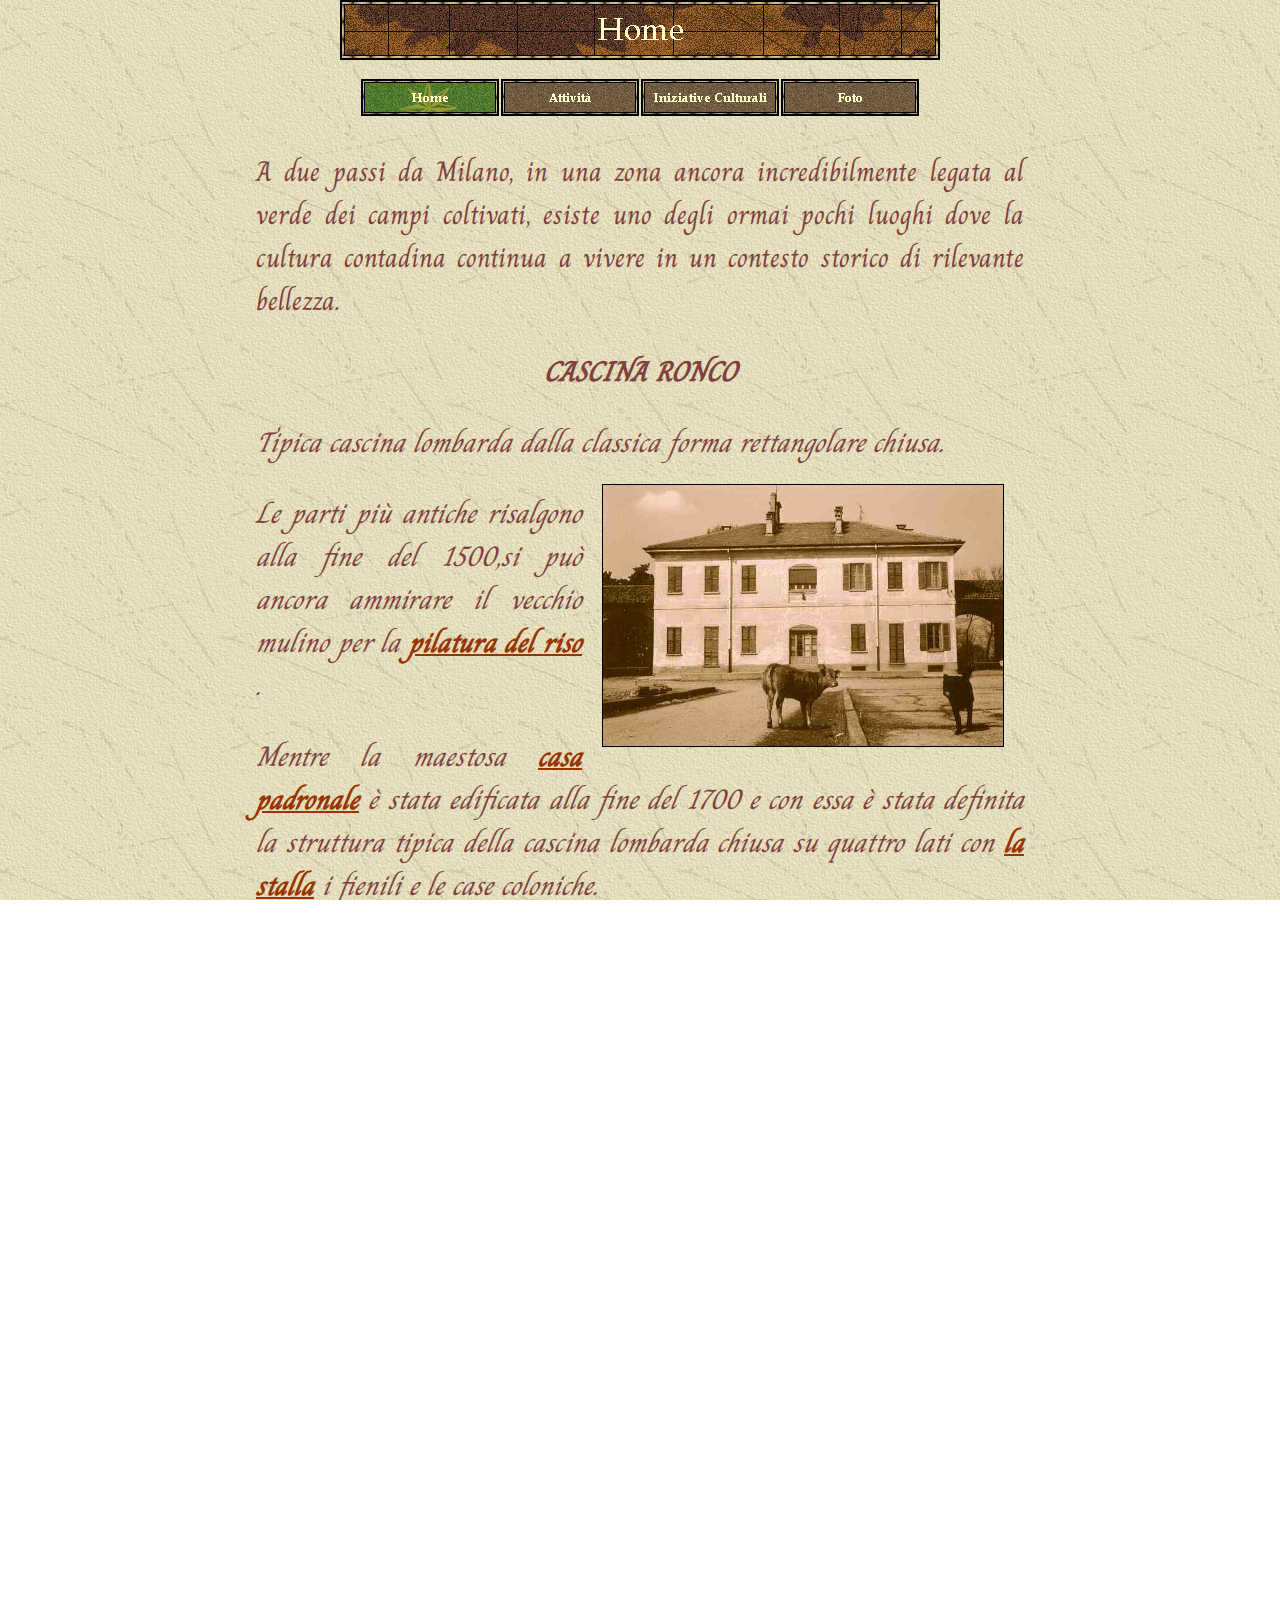
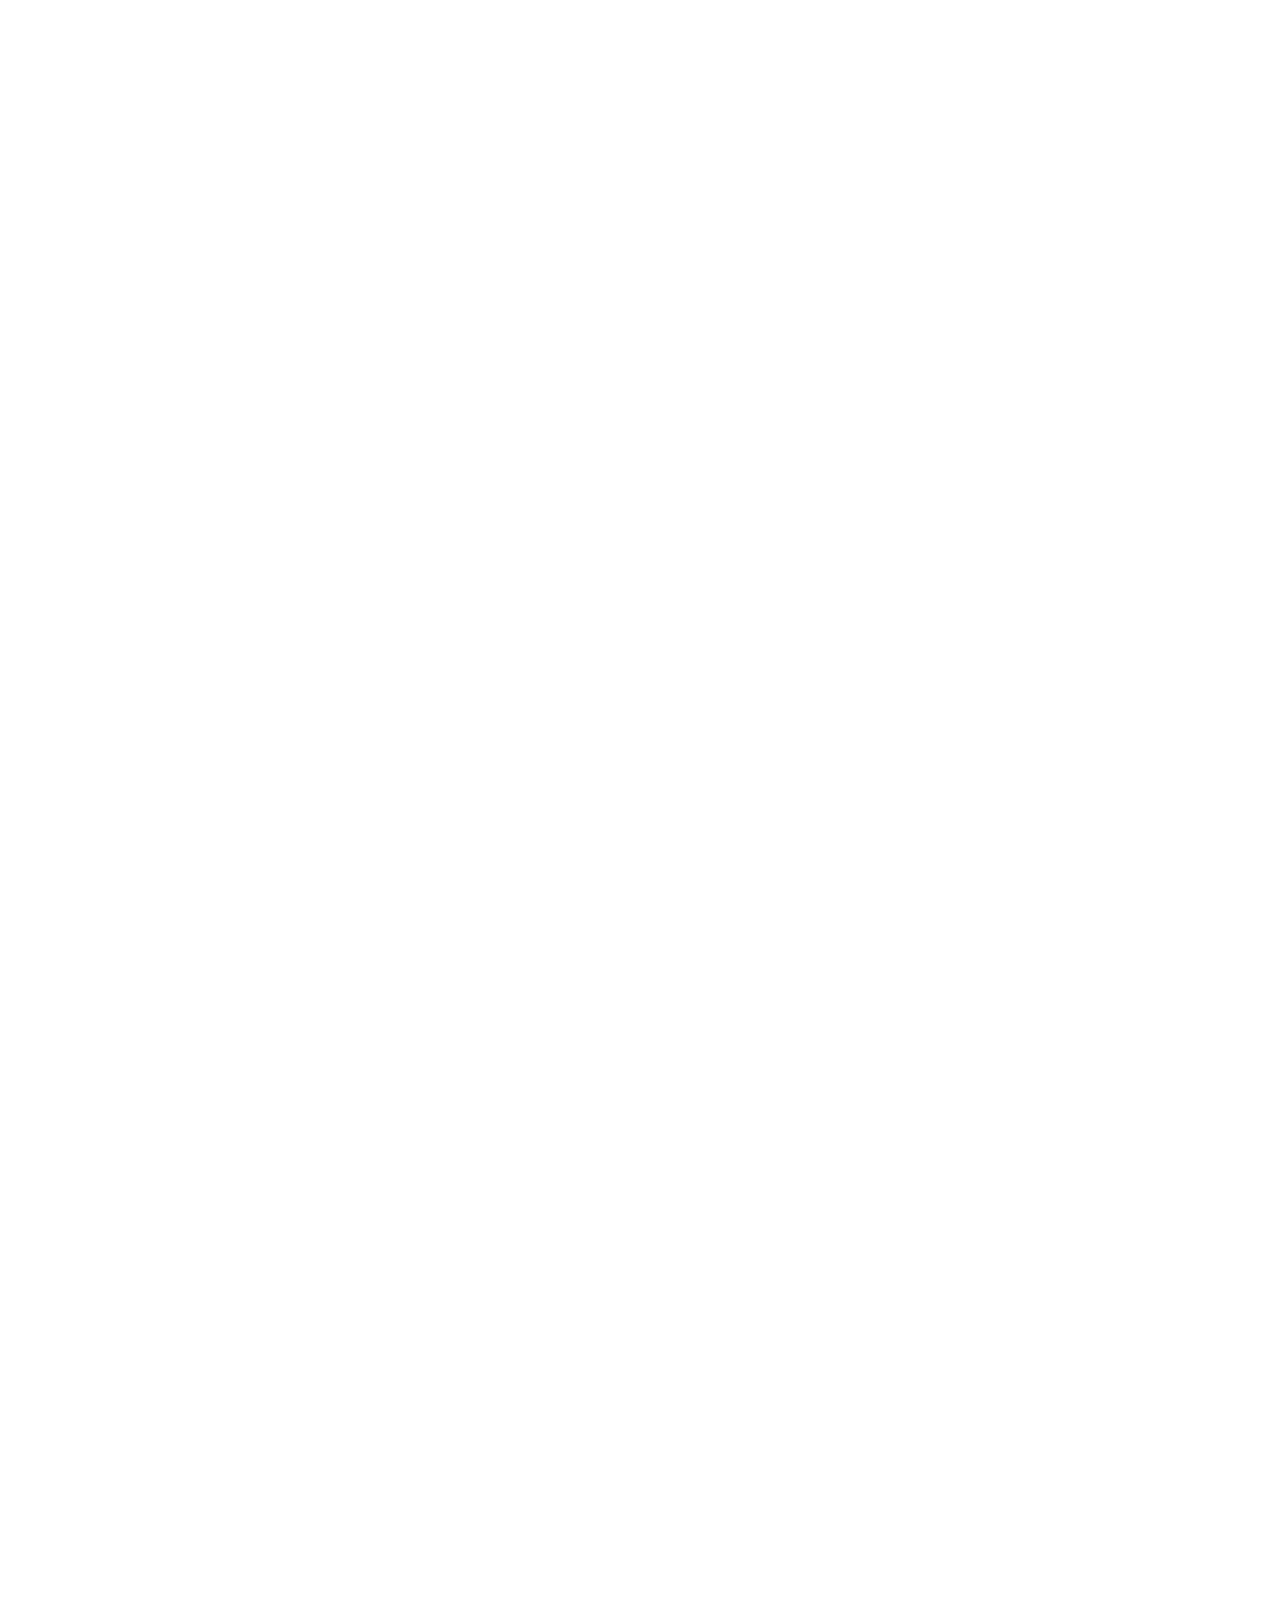
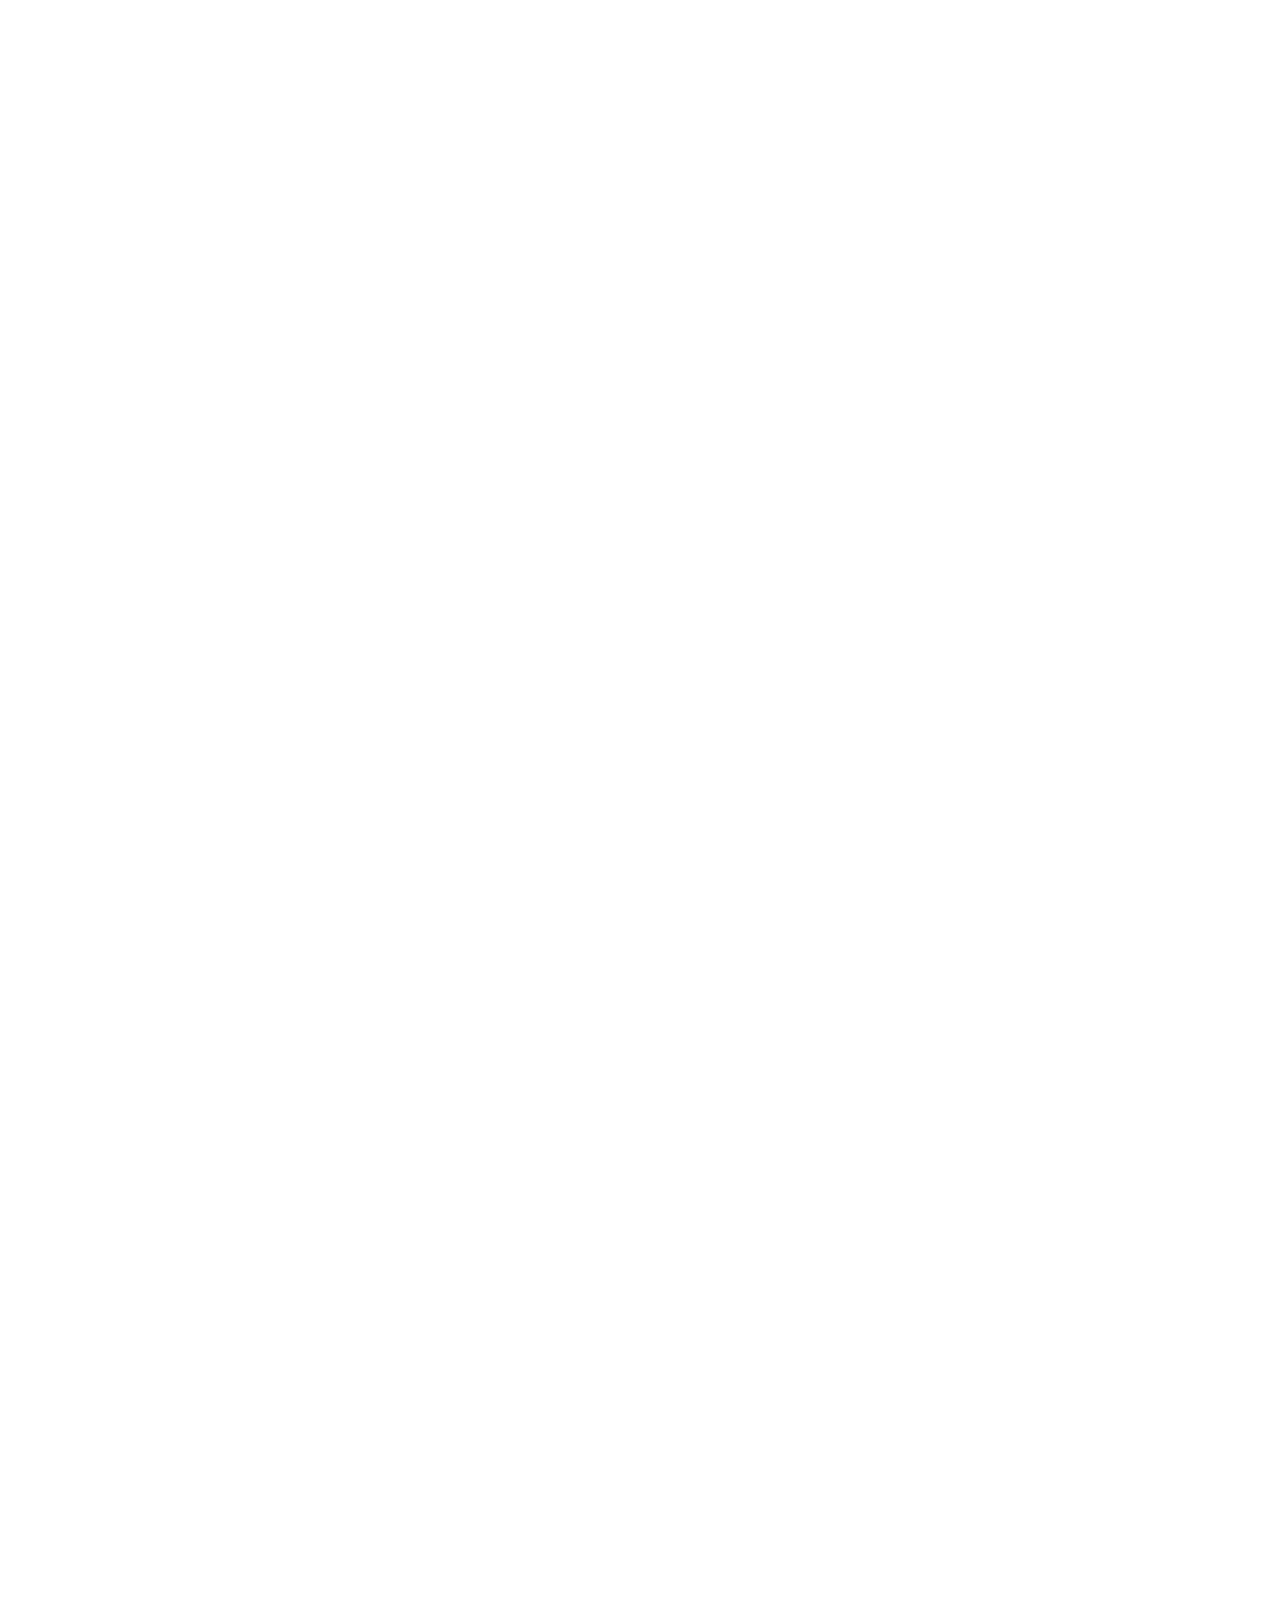
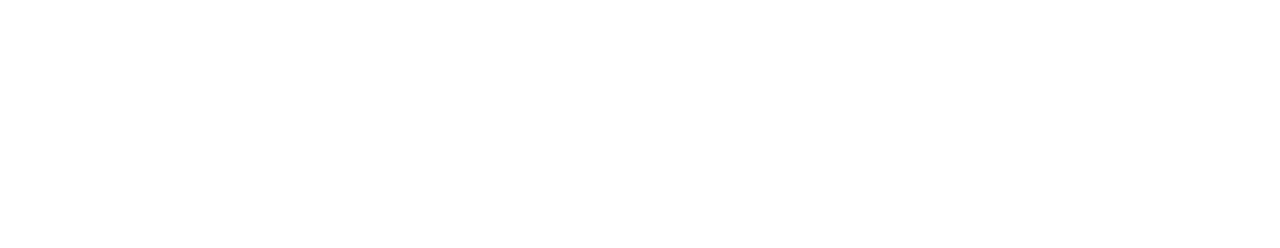
==== index.html @ eb859ebb "h" ====
<!DOCTYPE html>
<html lang="it">

<head>
	<script
		type="text/javascript"
		src="https://code.jquery.com/jquery-3.6.0.js"
		integrity="sha256-H+K7U5CnXl1h5ywQfKtSj8PCmoN9aaq30gDh27Xc0jk="
		crossorigin="anonymous"></script>
        <title>Cascina Ronco - Home</title>
        <meta charset="UTF-8">
        <meta name="viewport" content="width=device-width,initial-scale=1.0">
        <meta name="description" content="Cascina Ronco a Poasco, Milano">
        <meta name="keywords" content="Cascina Ronco,Poasco,Milano">
        <meta name="language" content="italian">
        <meta name="theme-color" content="#dcd6b4">
        <script type="text/javascript" src="scripts/main.js"></script>
        <link rel="icon" sizes="192x192" href="./favicon.jpg">
        <link rel="stylesheet" href="./css/main.css" type="text/css">
</head>

<body>

<div id="main_nav">
<img src="./derived/hero_home.gif" id="image_banner" border="0" alt="Home"/>
<div id='main_nav_links'>
<a href="/index.html">
        <img src="/derived/home_cmp_expeditn010_hbtn_p.gif" onmouseover="this.src='/derived/home_cmp_expeditn010_hbtn_a.gif'" onmouseout="this.src='/derived/home_cmp_expeditn010_hbtn_p.gif'" alt="Home" id="MSFPnav1"/>
</a>
<a href="./attivita.html">
        <img src="/derived/attivita.htm_cmp_expeditn010_hbtn.gif" onmouseover="this.src='/derived/attivita.htm_cmp_expeditn010_hbtn_a.gif'" onmouseout="this.src='/derived/attivita.htm_cmp_expeditn010_hbtn.gif'" alt="Attività" id="MSFPnav2"/>
</a>
<a href="iniziative.html">
        <img src="/derived/iniziative.htm_cmp_expeditn010_hbtn.gif" onmouseover="this.src='/derived/iniziative.htm_cmp_expeditn010_hbtn_a.gif'" onmouseout="this.src='/derived/iniziative.htm_cmp_expeditn010_hbtn.gif'" alt="Iniziative Culturali" id="MSFPnav3"/>
</a>
<a href="foto.html">
        <img src="/derived/banner_passive_foto.gif" onmouseover="this.src='/derived/banner_active_foto.gif'" onmouseout="this.src='/derived/banner_passive_foto.gif'" alt="Foto" id="MSFPnav4"/>
</a>
</div>
</div>


<div id="page_body">
<div id="inner_body">

<p><em style="font-style: normal">
A due passi da Milano, in una zona ancora 
incredibilmente legata al verde dei campi coltivati, esiste uno degli ormai 
pochi luoghi dove la cultura contadina continua a vivere in un contesto storico 
di rilevante bellezza.
</em></p>

<p class="center_p"><em><b>CASCINA RONCO</b></em></p>

<p><em>
Tipica cascina lombarda dalla classica forma rettangolare chiusa.
<img src="fotografie/storia/03%20casa%20padronale/031%20casa%20padronale.jpg" align="right">
</em></p>

<p><em>
Le parti più antiche risalgono alla fine del 1500,si può ancora
ammirare il vecchio mulino per la 
</em><a href="fotografie\storia\02%20pilatura\foto_pilatura.php" target="FramePhotoStoria"><em><b>pilatura del riso</b>
</em></a><em>.</em></p>

<p><em>Mentre la maestosa </em><a href="fotografie\storia\03%20casa%20padronale\031%20casa%20padronale.jpg" target="FramePhotoStoria"><em><b>casa padronale</b></em></a><em> è stata
edificata alla fine del 1700 e con essa è stata definita la
struttura tipica della cascina lombarda chiusa su quattro lati
con </em><a href="la_vicenda_stalla.php"
target="FramePhotoStoria"><em><b>la stalla</b></em></a><em> i fienili e
le case coloniche.</em></p>

<p><em>
<img src="fotografie/stalla/011%20la%20stalla%20nel%201958.jpg" align="left" hspace="10">
Attualmente la Cascina è abitata dalle famiglie che conducono i lavori dei
campi, che si stendono a Sud e a Ovest della Cascina delimitati
dalla linea ferroviaria Milano Genova, l'autostrada e i
campi di golf di Opera.
</em></p>

<p><em>
Il Ronco ora è parte integrante del paese di Poasco, che si è
allargato fino a quasi toccarlo.
</em></p>

<p><em>
E pensare che fino a pochi anni fa era una frazione di San Donato
Milanese staccata dalle poche abitazioni del paese ed era più
popolato del paese stesso.
</em></p>

<p class="center_p"><em><b>
NEL PASSATO
</b></em></p>

<p><em>
Un breve cenno storico per comprendere meglio questo luogo, simile a
tante cascine lombarde, ma unico e insostituibile per tutti gli
abitanti della frazione Poasco- Sorigherio di San Donato Milanese.
</em></p>

<p><em>
Nel 1559 Danese Filiodoni acquistò gran parte delle terre di Poasco,
fece costruire un canale che portasse acqua a sufficienza sui
suoi possedimenti: è il Cavo Danese, che scorre ancora per un
tratto a fianco della strada comunale per Poasco.
</em></p>

<p><em>
<img src="fotografie/panoramiche/011%20casa%20con%20carro%20nel%201958.jpg" align="right" hspace="10">
Filiodoni fece costruire anche il complesso di Cascina Ronco, così come si
vede ancora oggi nella parte più antica con le sue
</em><a href="fotografie\storia\05%20le%20colonne%20di%20granito\foto%20le%20colonne%20di%20granito.htm" target="FramePhotoStoria"><em><b>colonne di granito</b></em></a><em>
e il mulino.
</em></p>

<p><em>
Estintasi la famiglia Filiodoni nel 1739 i beni passarono al marchese
Cagnola, che diede il via ai lavori di ampliamento della
struttura costruendo una nuova casa padronale, le arcate
adiacenti, la grande stalla e i fienili.
</em></p>

<p><em>
Nel 1790 Cagnola cedette sia la Cascina che i terreni al Luogo Pio
Della Misericordia, uno degli Ordini caritativi milanesi che è
poi passato sotto l'amministrazione unica E.C.A. poi
chiamatasi I.P.A.B.
</em></p>

<p><em>
Nel 1990 si è costituito il &quot;Parco Agricolo Sud Milano&quot;,
ma inspiegabilmente la Cascina non rientra nei suoi confini come
altre cascine e tutti i suoi campi.
</em></p>

<p><em>
<img src="fotografie/panoramiche/001%20arcobaleno.jpg" align="left">
Sempre nel 1990 il podere del Ronco è stato messo in vendita all'asta,
ultima grande vendita I.P.A.B., prima che scoppiassero gli
scandali denunciati da "Mani Pulite".
</em></p>

<p><em>
Molte sono state le famiglie che negli anni si sono succedute nella
conduzione dei campi e del podere, nel 1936 arriva la famiglia
Villa dopo un periodo passato in un'altra cascina a
Vigentino di Milano.
</em></p>

<p><em>
Dopo pochi anni l'organizzazione dei campi da parte dei Villa si
allarga in tutte le cascine adiacenti al Ronco.
</em></p>

<p><em>
Vivono le ristrettezze e le paure della guerra, la ripresa del dopo
guerra e le innovazioni tecniche del progresso.
</em></p>

<p><em>
Sono riusciti a riprendersi, salvando esclusivamente la bella Cascina
Ronco, non senza grandi difficoltà e sacrifici, ai disastri
ecologici del boom industriale milanese con tutti i problemi di
inquinamento atmosferico, scarichi tossici nelle acque e residui
di prodotti chimici.
</em></p>

<p><em>
Ora il lavoro dei campi è organizzato e condotto dall'ultima
generazione <b>(</b></em><a
href="fotografie\storia\06%20terza%20generazione\06%20i%20fratelli%20villa.jpg"
target="FramePhotoStoria"><em><b>la terza!</b></em></a><em><b>)</b>
dei Villa sotto lo sguardo vigile e saggio degli anziani.
</em></p>

<p class="center_p"><em><b>
NEL PRESENTE
</b></em></p>

<p><em>
Pur rimanendo preminentemente azienda agricola, la Cascina ha aperto
negli ultimi anni le porte ad iniziative che permettono di
riallacciare i ponti tra la cultura contadina, che è alla base
della storia del paese, e i nuovi insediamenti abitativi, con le
giovani generazioni.
<img src="fotografie/storia/07%20animali%20da%20cortile/0701%20%20caprette%201.jpg" align="right" hspace="10">
</em></p>

<p><em>
I bambini piccoli, accompagnati dagli adulti possono portare il pane secco agli 
animali da cortile che girano liberamente nellaia, alle </em><a
href="fotografie\storia\07%20animali%20da%20cortile\foto%20animali%20da%20cortile.htm"
target="FramePhotoStoria"><em><b>caprette</b></em></a><em> che
aspettano di prendere dalle mani il cibo.<br>
&nbsp;</em></p>

<p><em>
Scolaresche sono accompagnate da insegnanti e responsabili della cascina nella 
</em><a
href="fotografie\storia\08%20visite%20alla%20cascina\foto%20visite%20alla%20cascina.htm"
target="Framefotolink"><em><b>visita delle strutture</b></em></a><em> 
e degli animali.
</em></p>

<p><em>
I bambini della scuola elementare hanno coltivato un 
</em><a
href="fotografie\storia\09%20campo%20di%20frumento\foto%20campo%20di%20frumento.htm"
target="Framefotolink"><em><b>campo di frumento</b> </em></a>
<em>
sotto la guida dell'agricoltore esperto, e a giugno hanno 
</em><a
href="fotografie\storia\10%20raccolto\foto%20raccolto.htm"
target="Framefotolink"><em><b>raccolto</b></em></a><em> 
il frutto della loro semina con successiva </em><a
href="fotografie\storia\11%20festa%20della%20mietitura\foto%20festa%20della%20mietitura.htm"
target="Framefotolink"><em><b>festa della mietitura</b></em></a><em>.</em></p>


<footer>
<div id="gli_authori">
        <p><b><span class="ninethreezero">
        Gli Autori:
        </span></b></p>
        <p><i><a href="mailto:giorgio.marchetti@cascinaronco.it">Giorgio</a><br>
        "</i><a href="fotografie/il%20braccio.jpg" target="_blank">
        il braccio
        </a><i>"</i>
        <p><i>
        Alessandra e<br>Giovanni Villa
        </i><br/>"
        <a href="fotografie/le%20menti.jpg">
        le menti
        </a>"</p>
</div>

<div id="visitors">
        <p><span class="visitatori"><b><i>
        Visitatori dal<br>10 Novembre 2000<br></p>
        <a href="https://www.digits.net" target="_blank">
                <img src="https://counter.digits.net/?counter={9d0136a6-d225-d764-09e2-36186b3569d7}&template=simple" alt="Hit Counter by Digits" id="visitatori_img" border="0" height="20" width="75"/>
        </a>
        <!--<img height=20 hspace=4
        src="https://counter.digits.com/wc/-d/4/nomecontatore" width=60 align=textTop
        vspace=2> </i></b></span>-->
</div>

</footer>

</div>
</div>
</body>
</html>
---- css/main.css ----
@font-face {
	font-family: Charm;
	src: url(../fonts/Charm-Regular.ttf); }
/*@import url('https://fonts.googleapis.com/css?family=Charm&display=swap');*/

html,body
{
    width: 100%;
    height: 100%;
    margin: 0px;
    padding: 0px;
    overflow-x: hidden; 
}

@media (max-width: 767.98px) {
  div#inner_body {
    width: 95%; } }
@media (min-width: 767.98px) and (max-width: 991.98px) {
  div#inner_body {
    width: 80%; } }
@media (min-width: 991.98px) and (max-width: 1400px) {
  div#inner_body {
    width: 60%; } }
@media (min-width: 1400px) {
  div#inner_body {
    width: 45%; } }

html {
  height: 100%;
  margin: 0 0;
  width: 100%;
}

body {
  background-image: url('../themes/expeditn/exptextb.jpg');
  background-repeat: repeat;
  background-color: #ffffff;
  font-size: 28px;
  font-family: "Charm", normal;
  width: 100%;
  color: #000000;
  margin: 0 0;
}

div#main_nav_links {
	display: flex;
	justify-content: center;
	flex-wrap: wrap;
	margin: 0 auto; }


span.ninethreezero {
  color: #993300;
}

div#main_nav a {
	text-decoration: none; }
div#main_nav {
	max-width: 600px; 
	margin: 0 auto; }
div#main_nav a>img, a {
	width: 140px;
	height: 50px; }
a:link {
  color: #993300; }
a:active {
  color: #CC3300; }
a:visited {
  color: #666600; }

div#page_body {
  width: 100%; }
div#page_body p {
  text-align: justify; }
div#page_body p.center_p { 
  text-align: center; }

div#inner_body {
  margin: 0 auto; }

div#inner_body p img {
	border: 1px solid #000000; 
	width: 100%;
	max-width: 400px;
	margin: 20px 20px; }
img#image_banner {
	width: 100%;
	margin-bottom: 0px;
	max-width: 600px; }
	
p, a {
  color: #804040;
}

footer p {
  width: 100%;
  color: #008080; }
#visitatori_img {
	height: 20px;
	width: 75px; }
footer p, footer a {
  font-size: 18px; }
div#gli_authori {
  width: 30%;
  float: left; }
div#visitors {
  width: 30%;
  float: right; }
footer {
	padding-bottom: 300px; }
span.visitatori {
  font-size: 22px; }
footer a {
  color: #993300; }

a#MSFPnav1:hover {
}
a#MSFPnav2:hover {
}
a#MSFPnav3:hover {
}
a#MSFPnav4:hover {
}
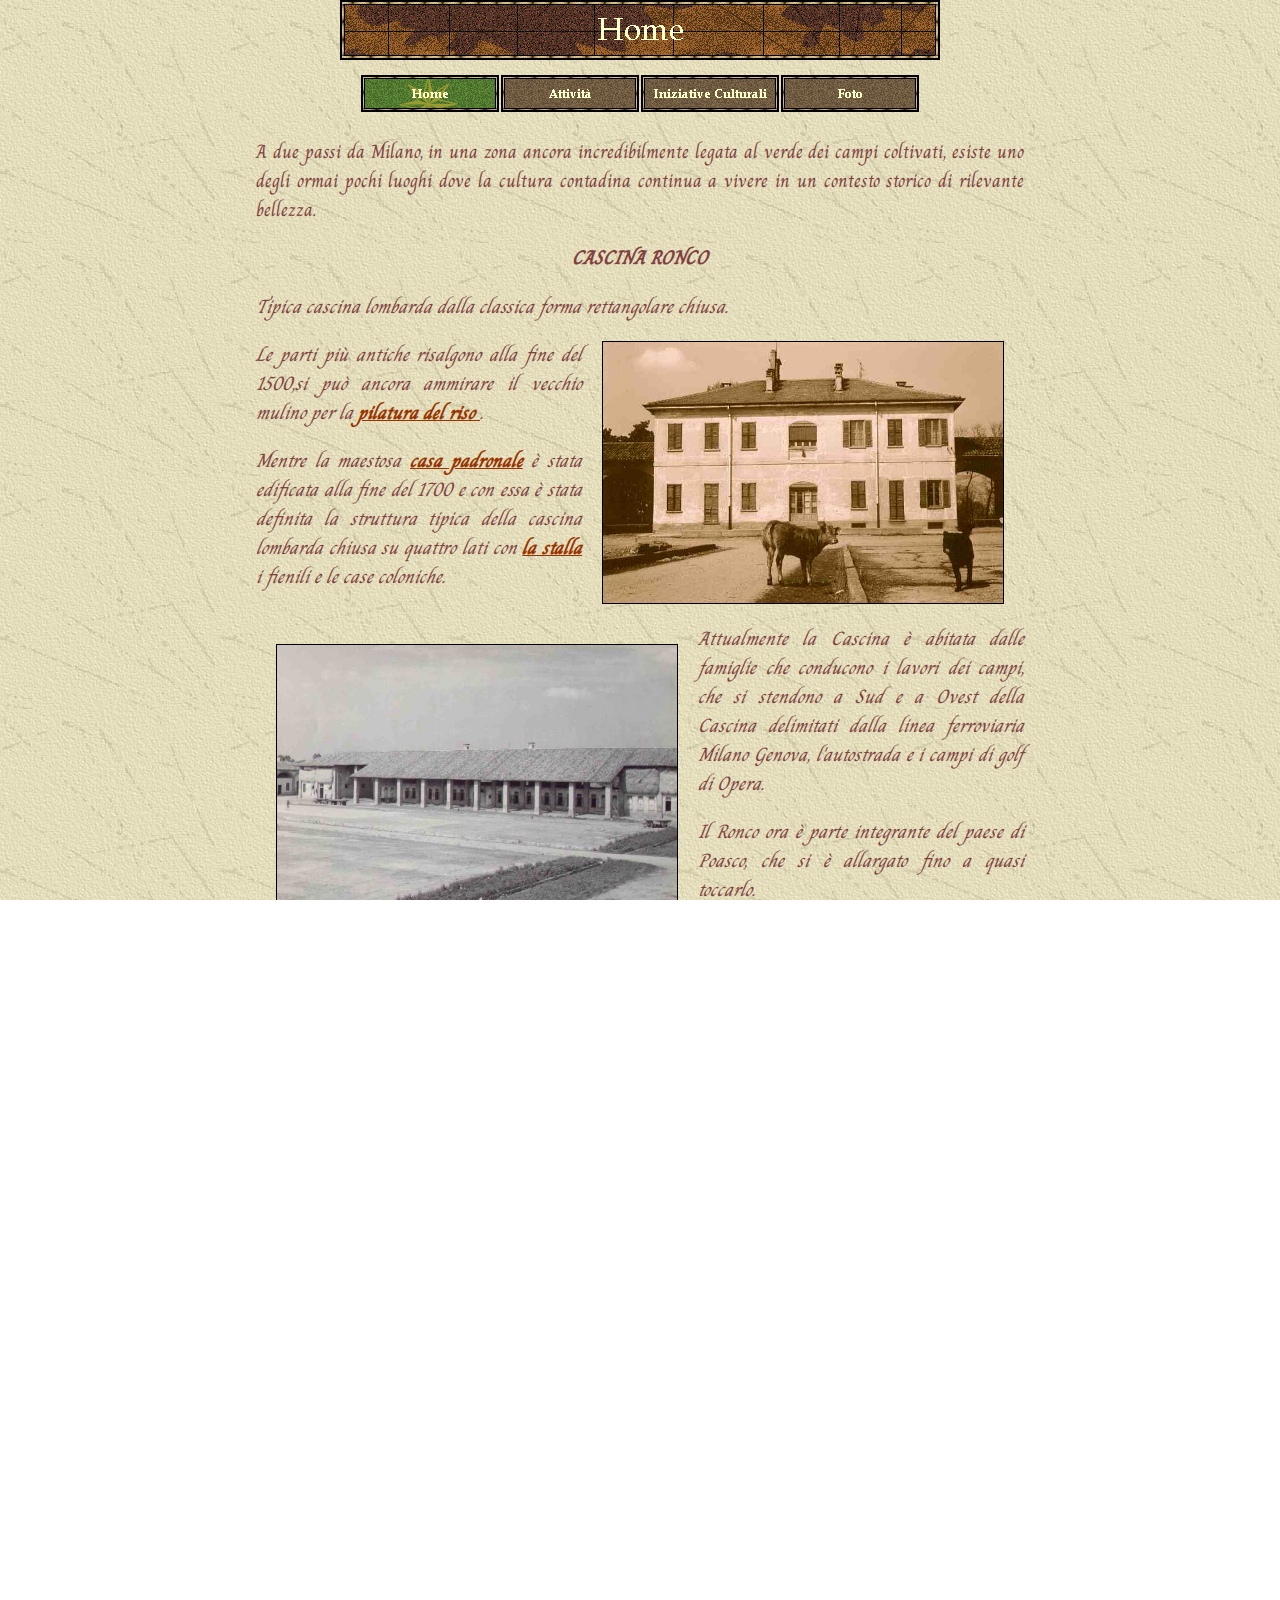
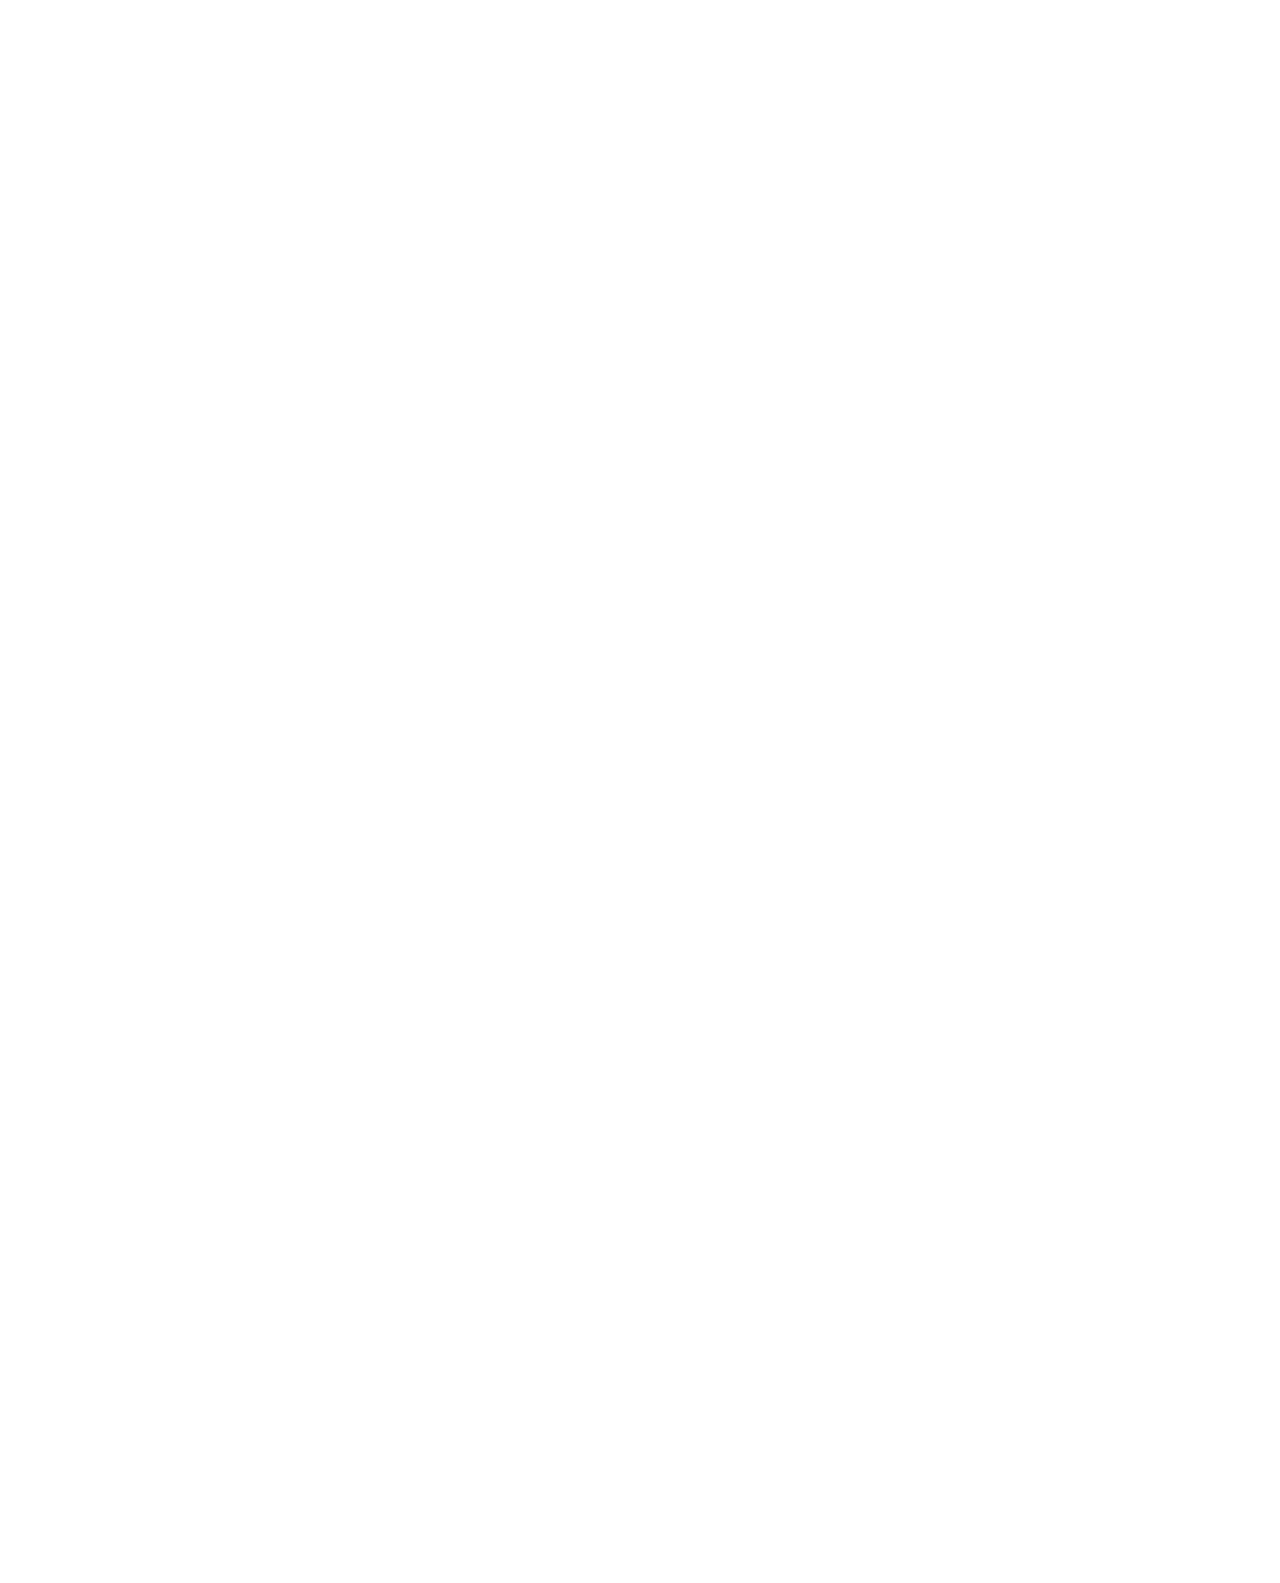
==== commit ad4c0b9f: "a" ====
--- a/index.html
+++ b/index.html
@@ -60,13 +60,13 @@
 <p><em>
 Le parti più antiche risalgono alla fine del 1500,si può ancora
 ammirare il vecchio mulino per la 
-</em><a href="fotografie\storia\02%20pilatura\foto_pilatura.php" target="FramePhotoStoria"><em><b>pilatura del riso</b>
+</em><a href="fotografie\storia\02%20pilatura\foto_pilatura.html" target="FramePhotoStoria"><em><b>pilatura del riso</b>
 </em></a><em>.</em></p>
 
 <p><em>Mentre la maestosa </em><a href="fotografie\storia\03%20casa%20padronale\031%20casa%20padronale.jpg" target="FramePhotoStoria"><em><b>casa padronale</b></em></a><em> è stata
 edificata alla fine del 1700 e con essa è stata definita la
 struttura tipica della cascina lombarda chiusa su quattro lati
-con </em><a href="la_vicenda_stalla.php"
+con </em><a href="la_vicenda_stalla.html"
 target="FramePhotoStoria"><em><b>la stalla</b></em></a><em> i fienili e
 le case coloniche.</em></p>
 
@@ -189,7 +189,7 @@
 
 <p><em>
 I bambini piccoli, accompagnati dagli adulti possono portare il pane secco agli 
-animali da cortile che girano liberamente nellaia, alle </em><a
+animali da cortile che girano liberamente nell'aia, alle </em><a
 href="fotografie\storia\07%20animali%20da%20cortile\foto%20animali%20da%20cortile.htm"
 target="FramePhotoStoria"><em><b>caprette</b></em></a><em> che
 aspettano di prendere dalle mani il cibo.<br>
--- a/css/main.css
+++ b/css/main.css
@@ -35,7 +35,7 @@
   background-image: url('../themes/expeditn/exptextb.jpg');
   background-repeat: repeat;
   background-color: #ffffff;
-  font-size: 28px;
+  font-size: 1.2em;
   font-family: "Charm", normal;
   width: 100%;
   color: #000000;
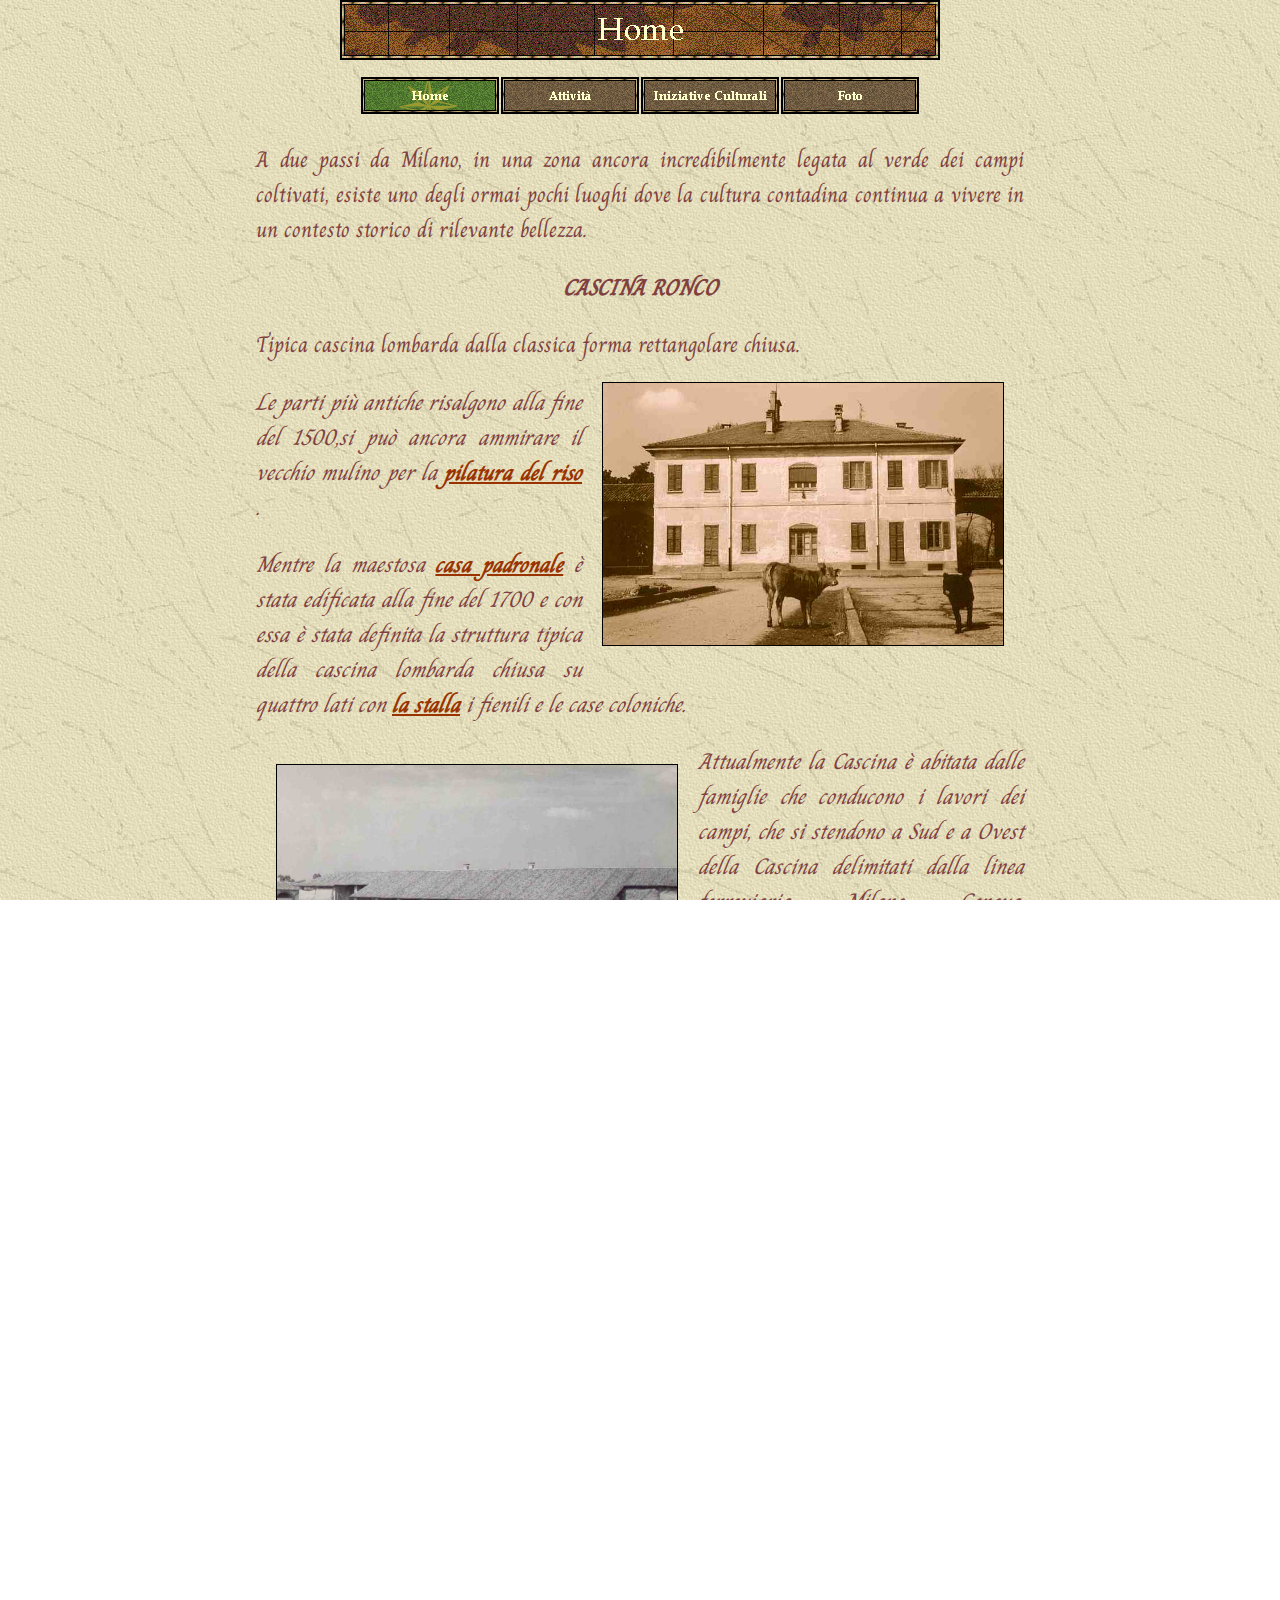
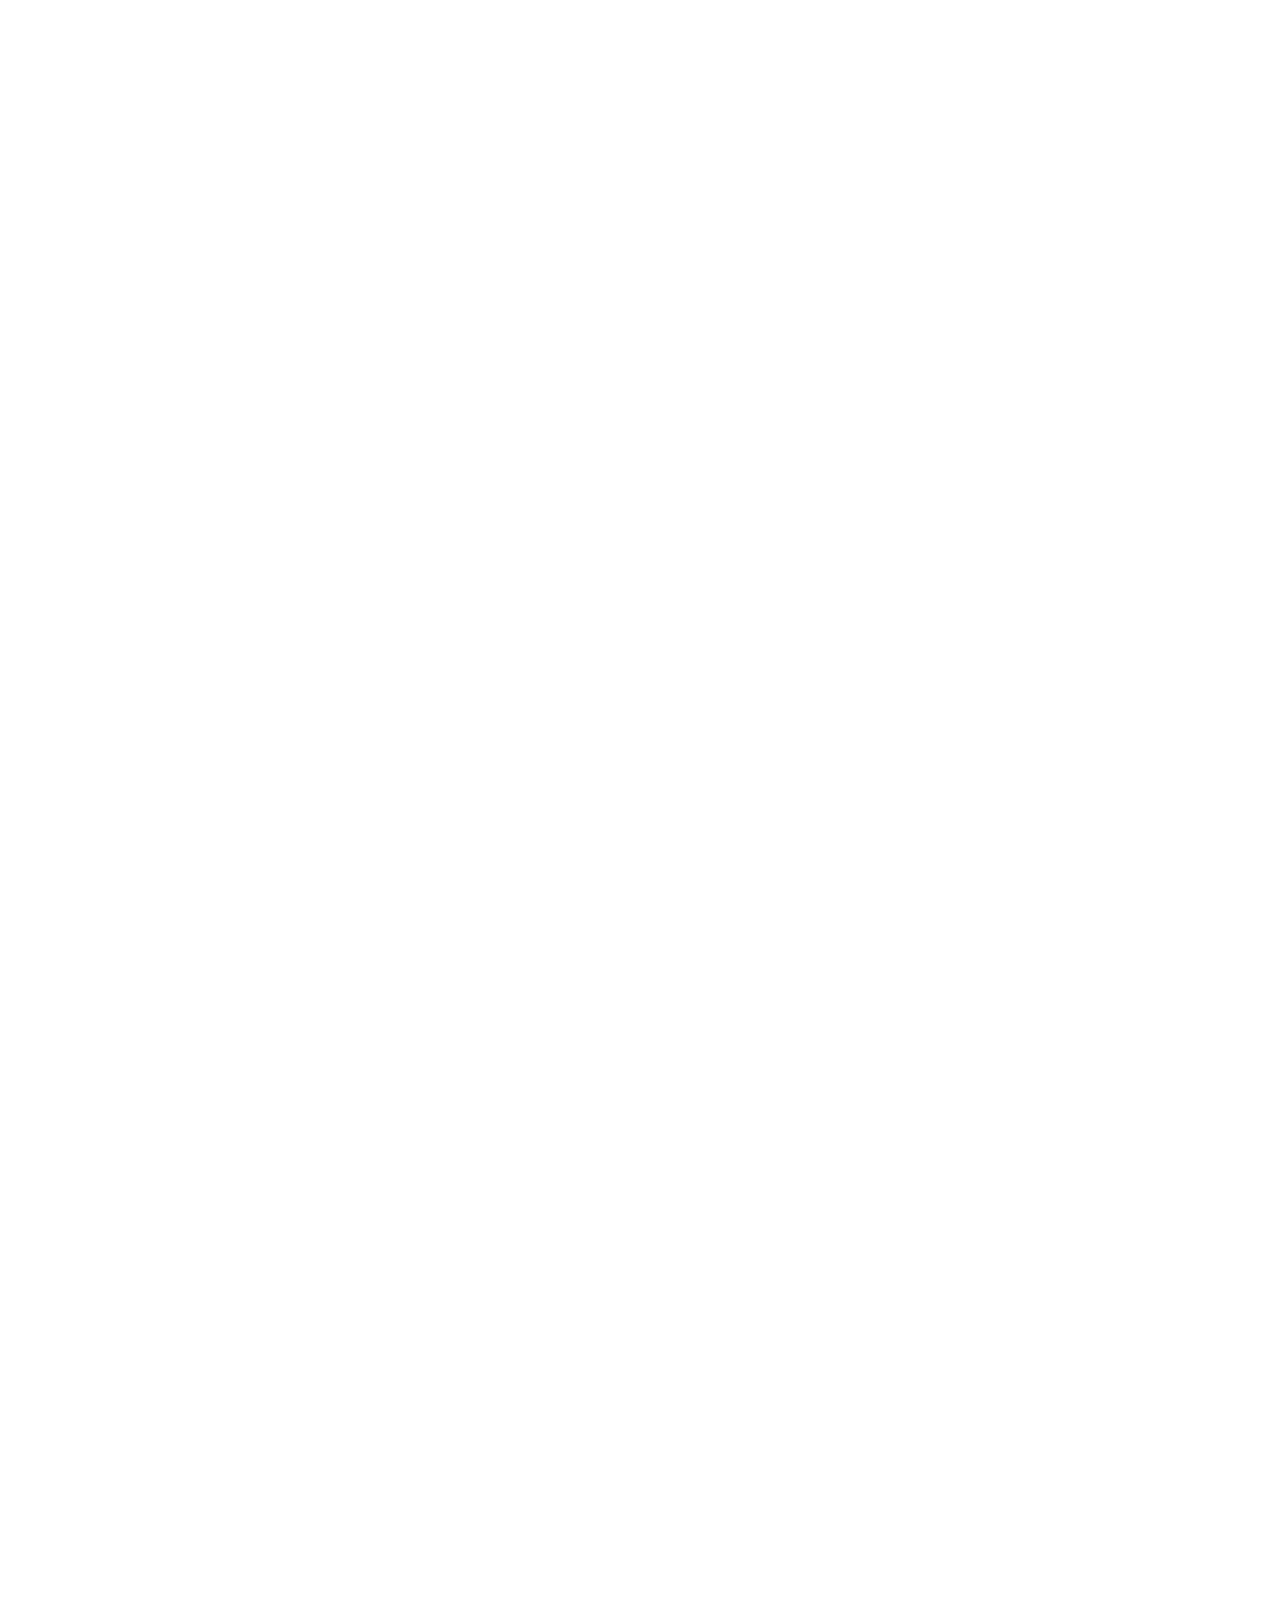
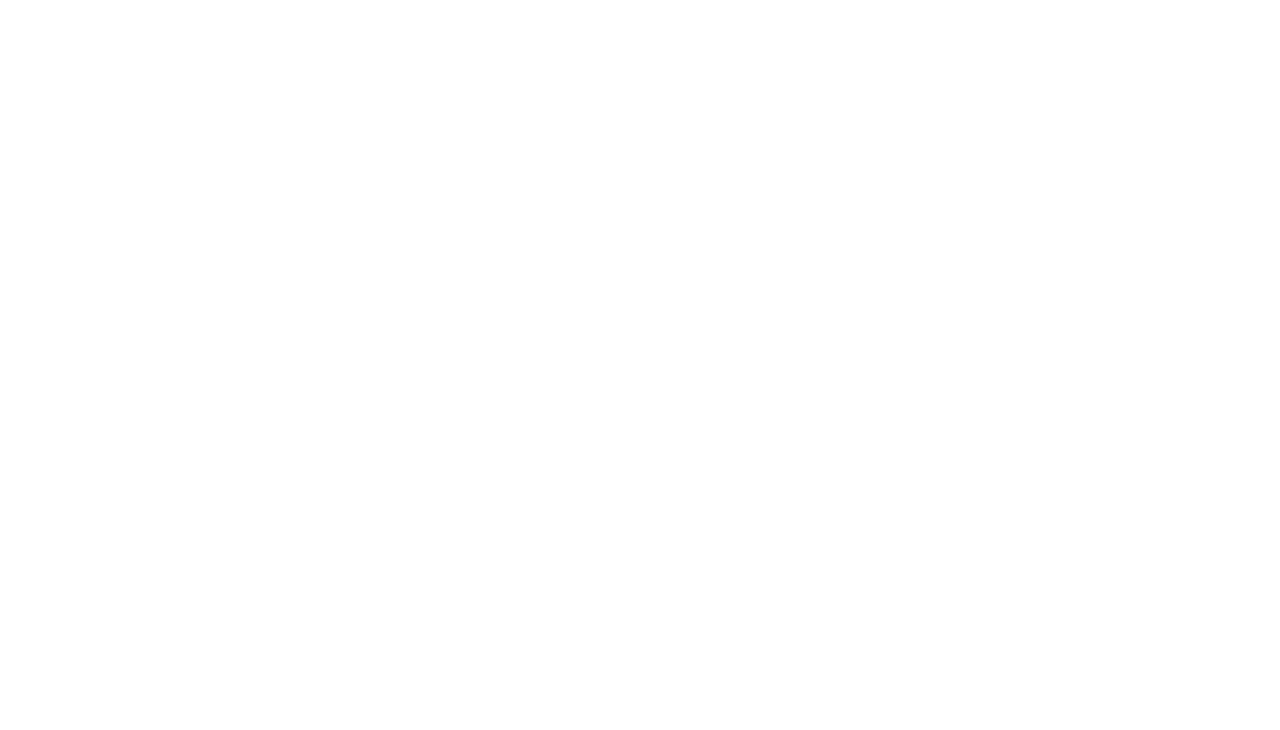
==== commit 83fe0603: "a" ====
--- a/index.html
+++ b/index.html
@@ -52,10 +52,10 @@
 
 <p class="center_p"><em><b>CASCINA RONCO</b></em></p>
 
-<p><em>
+<p>
 Tipica cascina lombarda dalla classica forma rettangolare chiusa.
 <img src="fotografie/storia/03%20casa%20padronale/031%20casa%20padronale.jpg" align="right">
-</em></p>
+</p>
 
 <p><em>
 Le parti più antiche risalgono alla fine del 1500,si può ancora
--- a/css/main.css
+++ b/css/main.css
@@ -1,10 +1,9 @@
 @font-face {
 	font-family: Charm;
-	src: url(../fonts/Charm-Regular.ttf); }
-/*@import url('https://fonts.googleapis.com/css?family=Charm&display=swap');*/
+	src: url(../fonts/Charm-Regular.ttf);
+}
 
-html,body
-{
+html,body {
     width: 100%;
     height: 100%;
     margin: 0px;
@@ -35,7 +34,7 @@
   background-image: url('../themes/expeditn/exptextb.jpg');
   background-repeat: repeat;
   background-color: #ffffff;
-  font-size: 1.2em;
+  font-size: 1.4em;
   font-family: "Charm", normal;
   width: 100%;
   color: #000000;
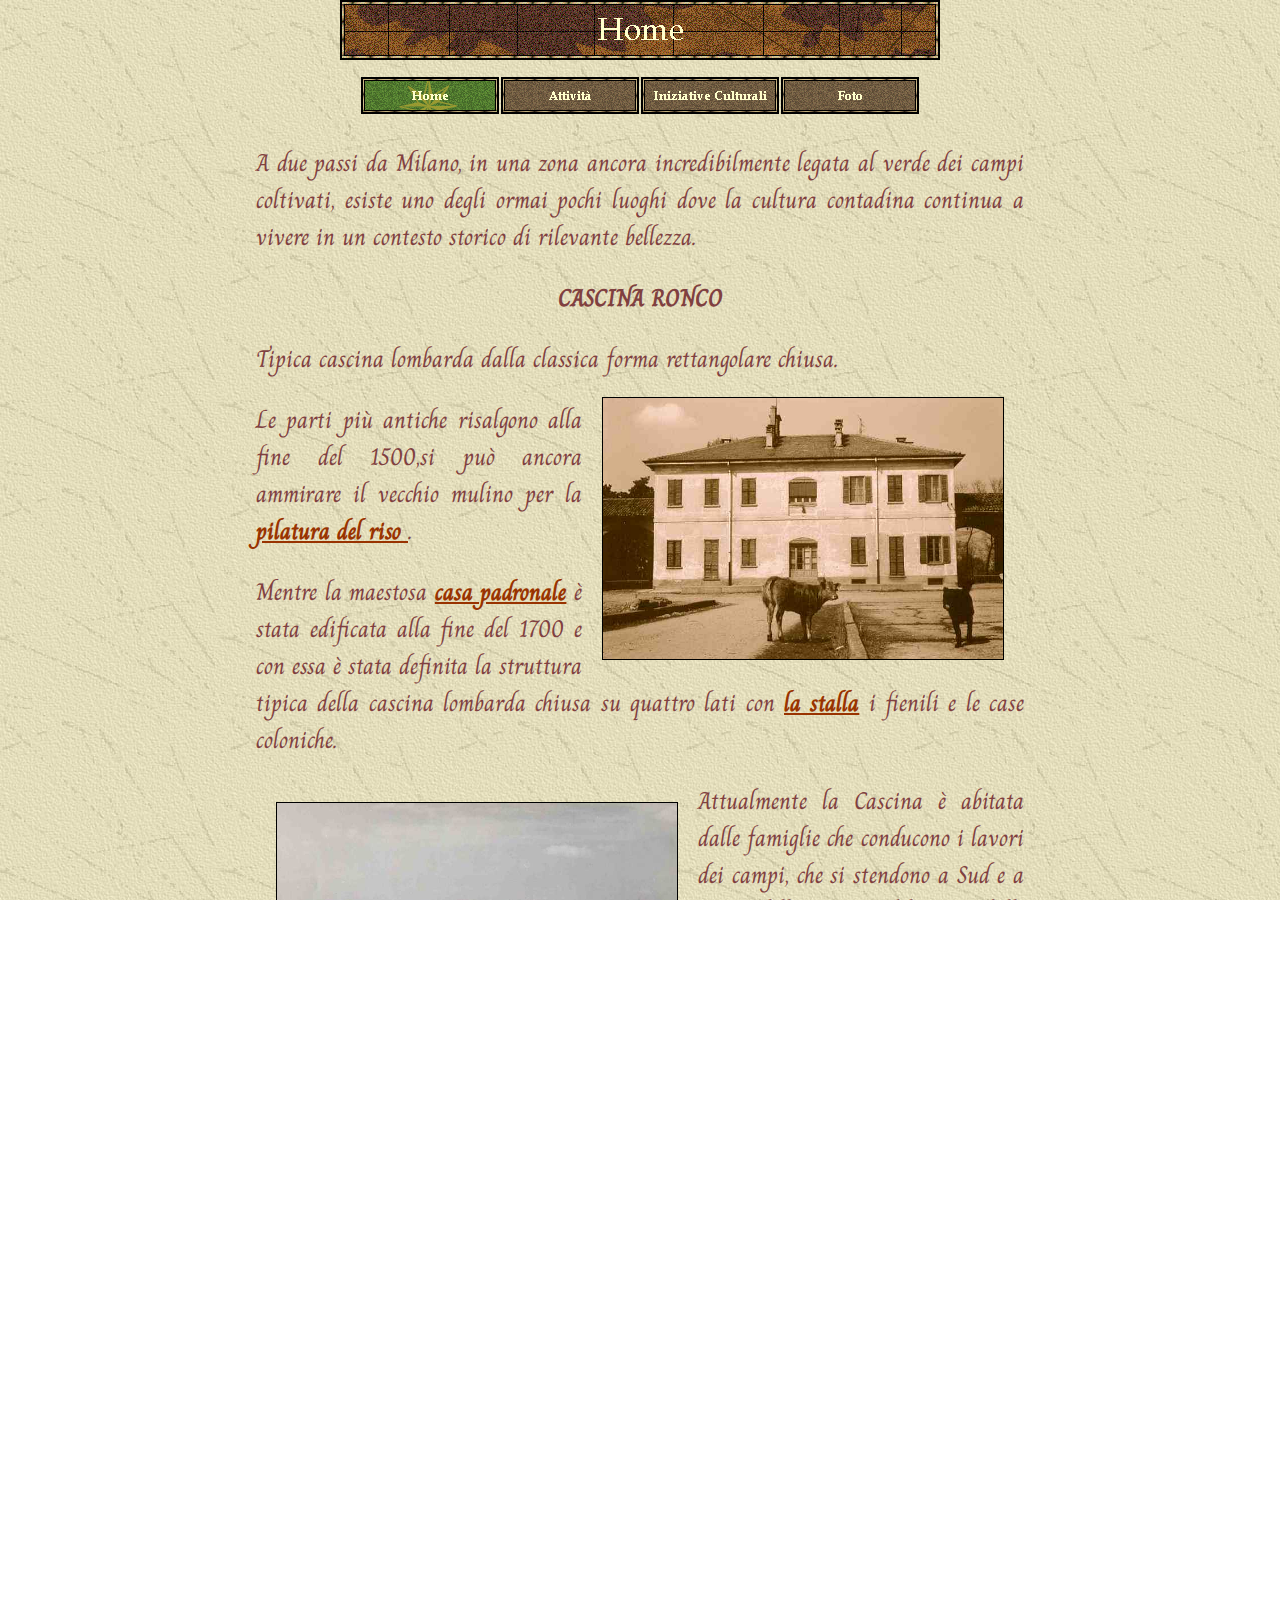
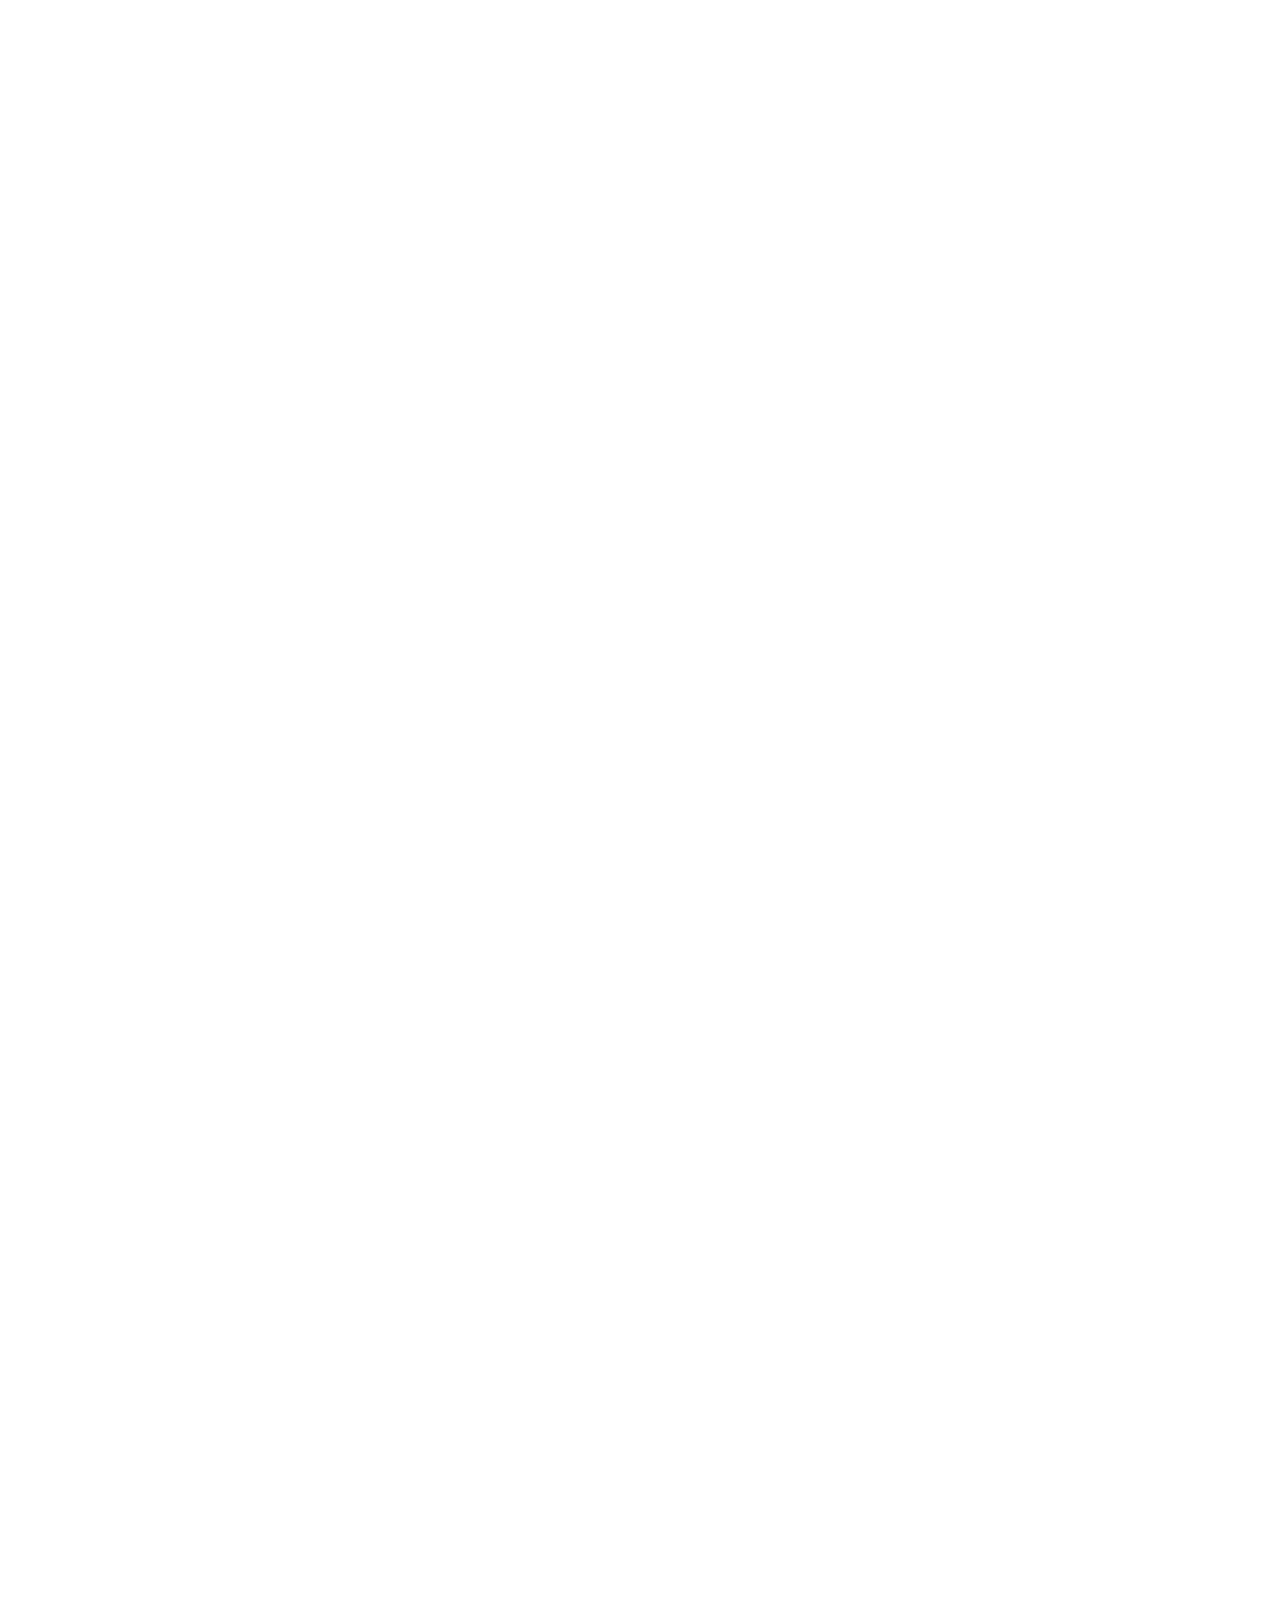
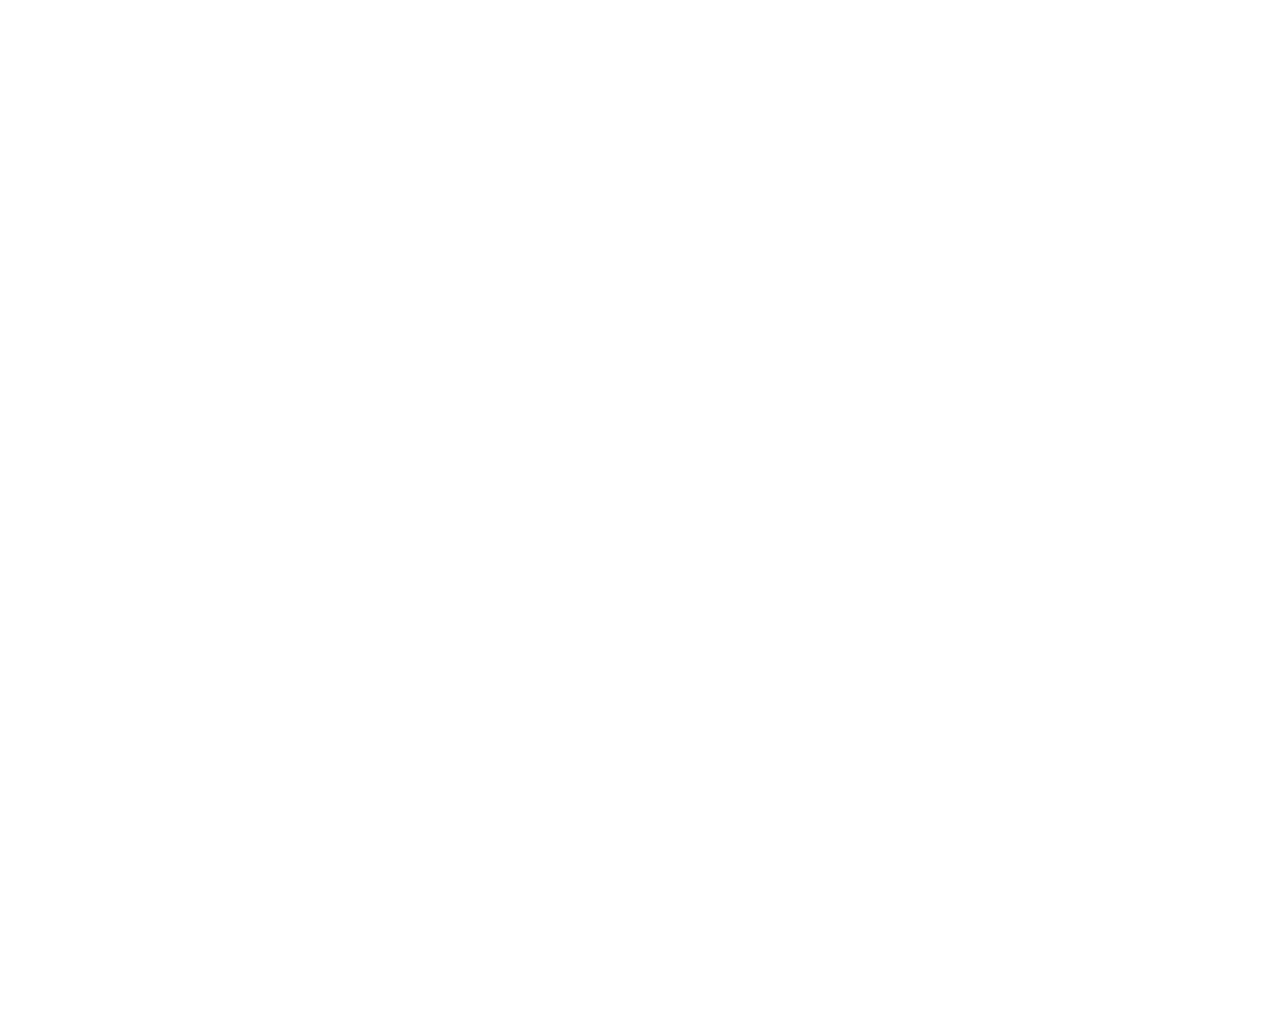
==== commit 504c7d8d: "b" ====
--- a/index.html
+++ b/index.html
@@ -43,179 +43,179 @@
 <div id="page_body">
 <div id="inner_body">
 
-<p><em style="font-style: normal">
+<p>
 A due passi da Milano, in una zona ancora 
 incredibilmente legata al verde dei campi coltivati, esiste uno degli ormai 
 pochi luoghi dove la cultura contadina continua a vivere in un contesto storico 
 di rilevante bellezza.
-</em></p>
-
-<p class="center_p"><em><b>CASCINA RONCO</b></em></p>
+</p>
+
+<p class="center_p"><b>CASCINA RONCO</b></p>
 
 <p>
 Tipica cascina lombarda dalla classica forma rettangolare chiusa.
 <img src="fotografie/storia/03%20casa%20padronale/031%20casa%20padronale.jpg" align="right">
 </p>
 
-<p><em>
+<p>
 Le parti più antiche risalgono alla fine del 1500,si può ancora
 ammirare il vecchio mulino per la 
-</em><a href="fotografie\storia\02%20pilatura\foto_pilatura.html" target="FramePhotoStoria"><em><b>pilatura del riso</b>
-</em></a><em>.</em></p>
-
-<p><em>Mentre la maestosa </em><a href="fotografie\storia\03%20casa%20padronale\031%20casa%20padronale.jpg" target="FramePhotoStoria"><em><b>casa padronale</b></em></a><em> è stata
+<a href="fotografie\storia\02%20pilatura\foto_pilatura.html" target="FramePhotoStoria"><b>pilatura del riso</b>
+</a>.</p>
+
+<p>Mentre la maestosa <a href="fotografie\storia\03%20casa%20padronale\031%20casa%20padronale.jpg" target="FramePhotoStoria"><b>casa padronale</b></a> è stata
 edificata alla fine del 1700 e con essa è stata definita la
 struttura tipica della cascina lombarda chiusa su quattro lati
-con </em><a href="la_vicenda_stalla.html"
-target="FramePhotoStoria"><em><b>la stalla</b></em></a><em> i fienili e
-le case coloniche.</em></p>
-
-<p><em>
+con <a href="la_vicenda_stalla.html"
+target="FramePhotoStoria"><b>la stalla</b></a> i fienili e
+le case coloniche.</p>
+
+<p>
 <img src="fotografie/stalla/011%20la%20stalla%20nel%201958.jpg" align="left" hspace="10">
 Attualmente la Cascina è abitata dalle famiglie che conducono i lavori dei
 campi, che si stendono a Sud e a Ovest della Cascina delimitati
 dalla linea ferroviaria Milano Genova, l'autostrada e i
 campi di golf di Opera.
-</em></p>
-
-<p><em>
+</p>
+
+<p>
 Il Ronco ora è parte integrante del paese di Poasco, che si è
 allargato fino a quasi toccarlo.
-</em></p>
-
-<p><em>
+</p>
+
+<p>
 E pensare che fino a pochi anni fa era una frazione di San Donato
 Milanese staccata dalle poche abitazioni del paese ed era più
 popolato del paese stesso.
-</em></p>
-
-<p class="center_p"><em><b>
+</p>
+
+<p class="center_p"><b>
 NEL PASSATO
-</b></em></p>
-
-<p><em>
+</b></p>
+
+<p>
 Un breve cenno storico per comprendere meglio questo luogo, simile a
 tante cascine lombarde, ma unico e insostituibile per tutti gli
 abitanti della frazione Poasco- Sorigherio di San Donato Milanese.
-</em></p>
-
-<p><em>
+</p>
+
+<p>
 Nel 1559 Danese Filiodoni acquistò gran parte delle terre di Poasco,
 fece costruire un canale che portasse acqua a sufficienza sui
 suoi possedimenti: è il Cavo Danese, che scorre ancora per un
 tratto a fianco della strada comunale per Poasco.
-</em></p>
-
-<p><em>
+</p>
+
+<p>
 <img src="fotografie/panoramiche/011%20casa%20con%20carro%20nel%201958.jpg" align="right" hspace="10">
 Filiodoni fece costruire anche il complesso di Cascina Ronco, così come si
 vede ancora oggi nella parte più antica con le sue
-</em><a href="fotografie\storia\05%20le%20colonne%20di%20granito\foto%20le%20colonne%20di%20granito.htm" target="FramePhotoStoria"><em><b>colonne di granito</b></em></a><em>
+<a href="fotografie\storia\05%20le%20colonne%20di%20granito\foto%20le%20colonne%20di%20granito.htm" target="FramePhotoStoria"><b>colonne di granito</b></a>
 e il mulino.
-</em></p>
-
-<p><em>
+</p>
+
+<p>
 Estintasi la famiglia Filiodoni nel 1739 i beni passarono al marchese
 Cagnola, che diede il via ai lavori di ampliamento della
 struttura costruendo una nuova casa padronale, le arcate
 adiacenti, la grande stalla e i fienili.
-</em></p>
-
-<p><em>
+</p>
+
+<p>
 Nel 1790 Cagnola cedette sia la Cascina che i terreni al Luogo Pio
 Della Misericordia, uno degli Ordini caritativi milanesi che è
 poi passato sotto l'amministrazione unica E.C.A. poi
 chiamatasi I.P.A.B.
-</em></p>
-
-<p><em>
+</p>
+
+<p>
 Nel 1990 si è costituito il &quot;Parco Agricolo Sud Milano&quot;,
 ma inspiegabilmente la Cascina non rientra nei suoi confini come
 altre cascine e tutti i suoi campi.
-</em></p>
-
-<p><em>
+</p>
+
+<p>
 <img src="fotografie/panoramiche/001%20arcobaleno.jpg" align="left">
 Sempre nel 1990 il podere del Ronco è stato messo in vendita all'asta,
 ultima grande vendita I.P.A.B., prima che scoppiassero gli
 scandali denunciati da "Mani Pulite".
-</em></p>
-
-<p><em>
+</p>
+
+<p>
 Molte sono state le famiglie che negli anni si sono succedute nella
 conduzione dei campi e del podere, nel 1936 arriva la famiglia
 Villa dopo un periodo passato in un'altra cascina a
 Vigentino di Milano.
-</em></p>
-
-<p><em>
+</p>
+
+<p>
 Dopo pochi anni l'organizzazione dei campi da parte dei Villa si
 allarga in tutte le cascine adiacenti al Ronco.
-</em></p>
-
-<p><em>
+</p>
+
+<p>
 Vivono le ristrettezze e le paure della guerra, la ripresa del dopo
 guerra e le innovazioni tecniche del progresso.
-</em></p>
-
-<p><em>
+</p>
+
+<p>
 Sono riusciti a riprendersi, salvando esclusivamente la bella Cascina
 Ronco, non senza grandi difficoltà e sacrifici, ai disastri
 ecologici del boom industriale milanese con tutti i problemi di
 inquinamento atmosferico, scarichi tossici nelle acque e residui
 di prodotti chimici.
-</em></p>
-
-<p><em>
+</p>
+
+<p>
 Ora il lavoro dei campi è organizzato e condotto dall'ultima
-generazione <b>(</b></em><a
+generazione <b>(</b><a
 href="fotografie\storia\06%20terza%20generazione\06%20i%20fratelli%20villa.jpg"
-target="FramePhotoStoria"><em><b>la terza!</b></em></a><em><b>)</b>
+target="FramePhotoStoria"><b>la terza!</b></a><b>)</b>
 dei Villa sotto lo sguardo vigile e saggio degli anziani.
-</em></p>
-
-<p class="center_p"><em><b>
+</p>
+
+<p class="center_p"><b>
 NEL PRESENTE
-</b></em></p>
-
-<p><em>
+</b></p>
+
+<p>
 Pur rimanendo preminentemente azienda agricola, la Cascina ha aperto
 negli ultimi anni le porte ad iniziative che permettono di
 riallacciare i ponti tra la cultura contadina, che è alla base
 della storia del paese, e i nuovi insediamenti abitativi, con le
 giovani generazioni.
 <img src="fotografie/storia/07%20animali%20da%20cortile/0701%20%20caprette%201.jpg" align="right" hspace="10">
-</em></p>
-
-<p><em>
+</p>
+
+<p>
 I bambini piccoli, accompagnati dagli adulti possono portare il pane secco agli 
-animali da cortile che girano liberamente nell'aia, alle </em><a
+animali da cortile che girano liberamente nell'aia, alle <a
 href="fotografie\storia\07%20animali%20da%20cortile\foto%20animali%20da%20cortile.htm"
-target="FramePhotoStoria"><em><b>caprette</b></em></a><em> che
+target="FramePhotoStoria"><b>caprette</b></a> che
 aspettano di prendere dalle mani il cibo.<br>
-&nbsp;</em></p>
-
-<p><em>
+&nbsp;</p>
+
+<p>
 Scolaresche sono accompagnate da insegnanti e responsabili della cascina nella 
-</em><a
+<a
 href="fotografie\storia\08%20visite%20alla%20cascina\foto%20visite%20alla%20cascina.htm"
-target="Framefotolink"><em><b>visita delle strutture</b></em></a><em> 
+target="Framefotolink"><b>visita delle strutture</b></a> 
 e degli animali.
-</em></p>
-
-<p><em>
+</p>
+
+<p>
 I bambini della scuola elementare hanno coltivato un 
-</em><a
+<a
 href="fotografie\storia\09%20campo%20di%20frumento\foto%20campo%20di%20frumento.htm"
-target="Framefotolink"><em><b>campo di frumento</b> </em></a>
-<em>
+target="Framefotolink"><b>campo di frumento</b> </a>
+
 sotto la guida dell'agricoltore esperto, e a giugno hanno 
-</em><a
+<a
 href="fotografie\storia\10%20raccolto\foto%20raccolto.htm"
-target="Framefotolink"><em><b>raccolto</b></em></a><em> 
-il frutto della loro semina con successiva </em><a
+target="Framefotolink"><b>raccolto</b></a> 
+il frutto della loro semina con successiva <a
 href="fotografie\storia\11%20festa%20della%20mietitura\foto%20festa%20della%20mietitura.htm"
-target="Framefotolink"><em><b>festa della mietitura</b></em></a><em>.</em></p>
+target="Framefotolink"><b>festa della mietitura</b></a>.</p>
 
 
 <footer>
--- a/css/main.css
+++ b/css/main.css
@@ -34,7 +34,7 @@
   background-image: url('../themes/expeditn/exptextb.jpg');
   background-repeat: repeat;
   background-color: #ffffff;
-  font-size: 1.4em;
+  font-size: 1.5em;
   font-family: "Charm", normal;
   width: 100%;
   color: #000000;
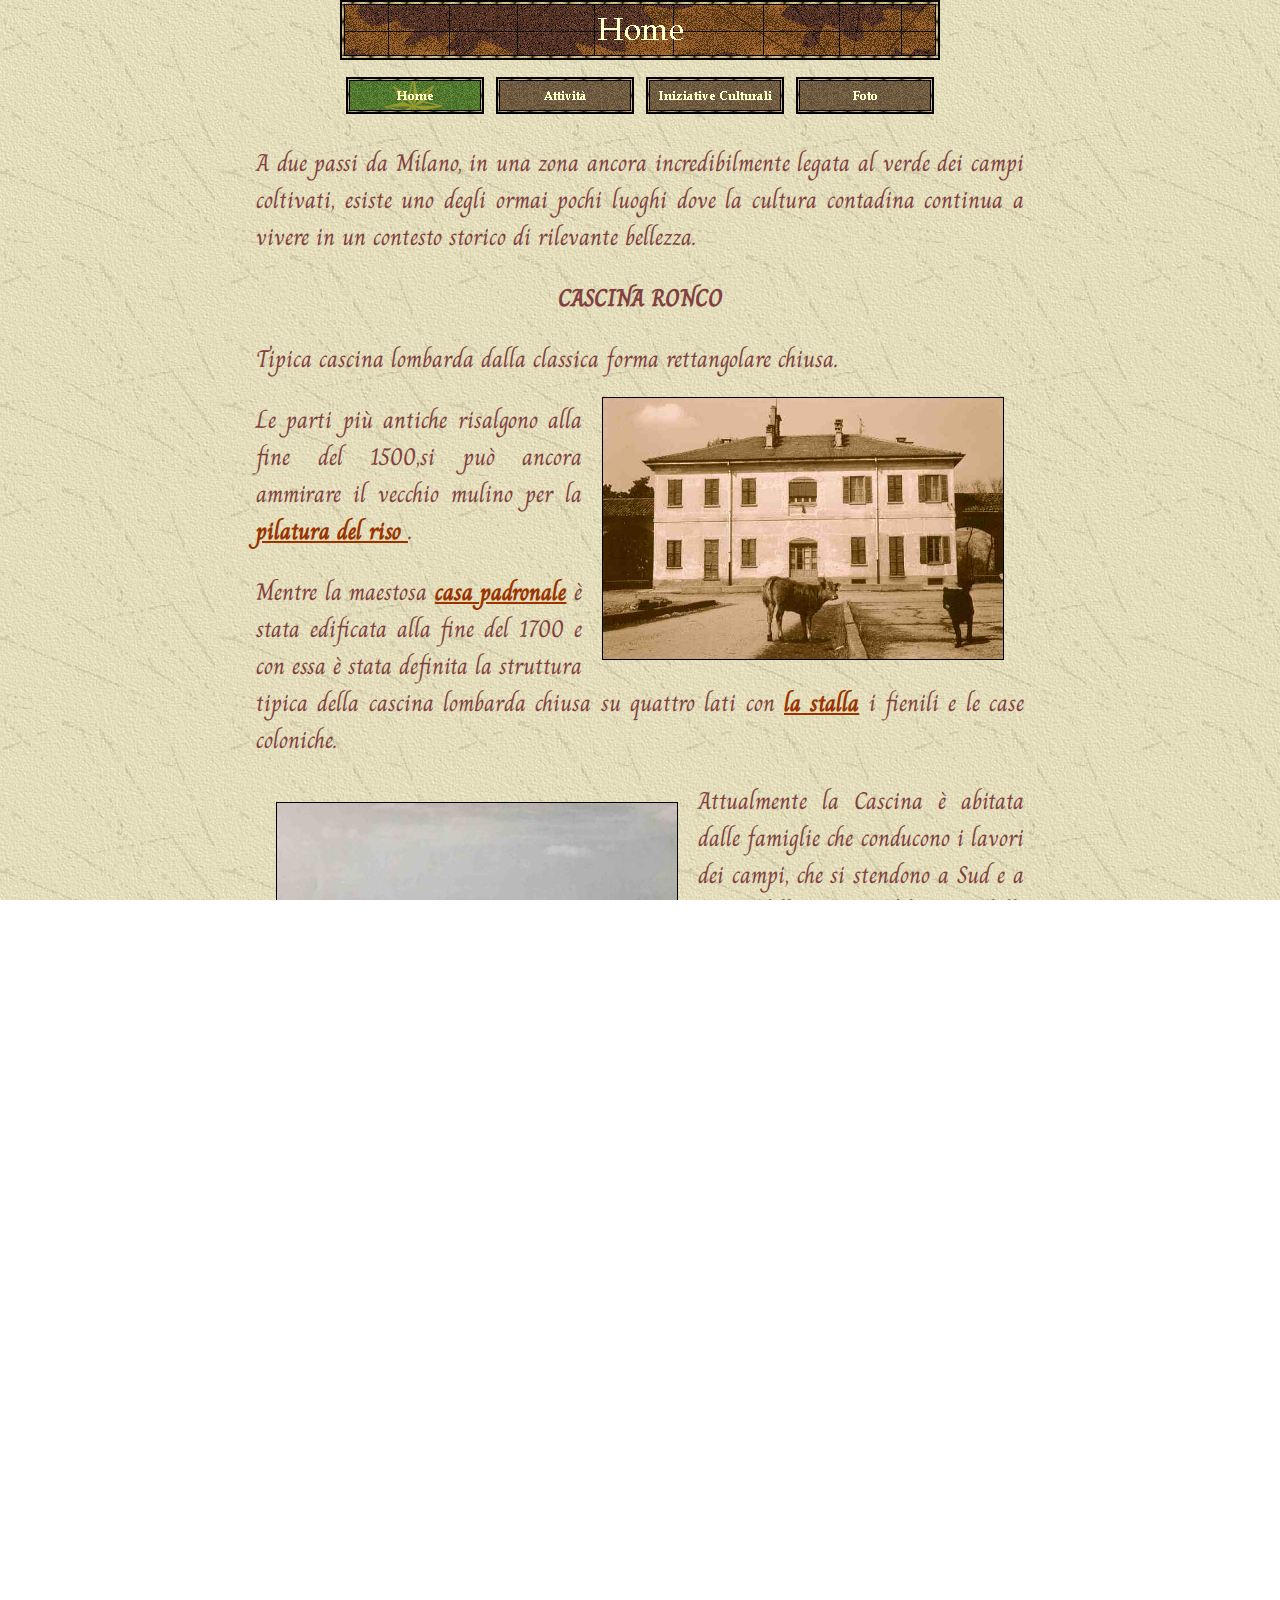
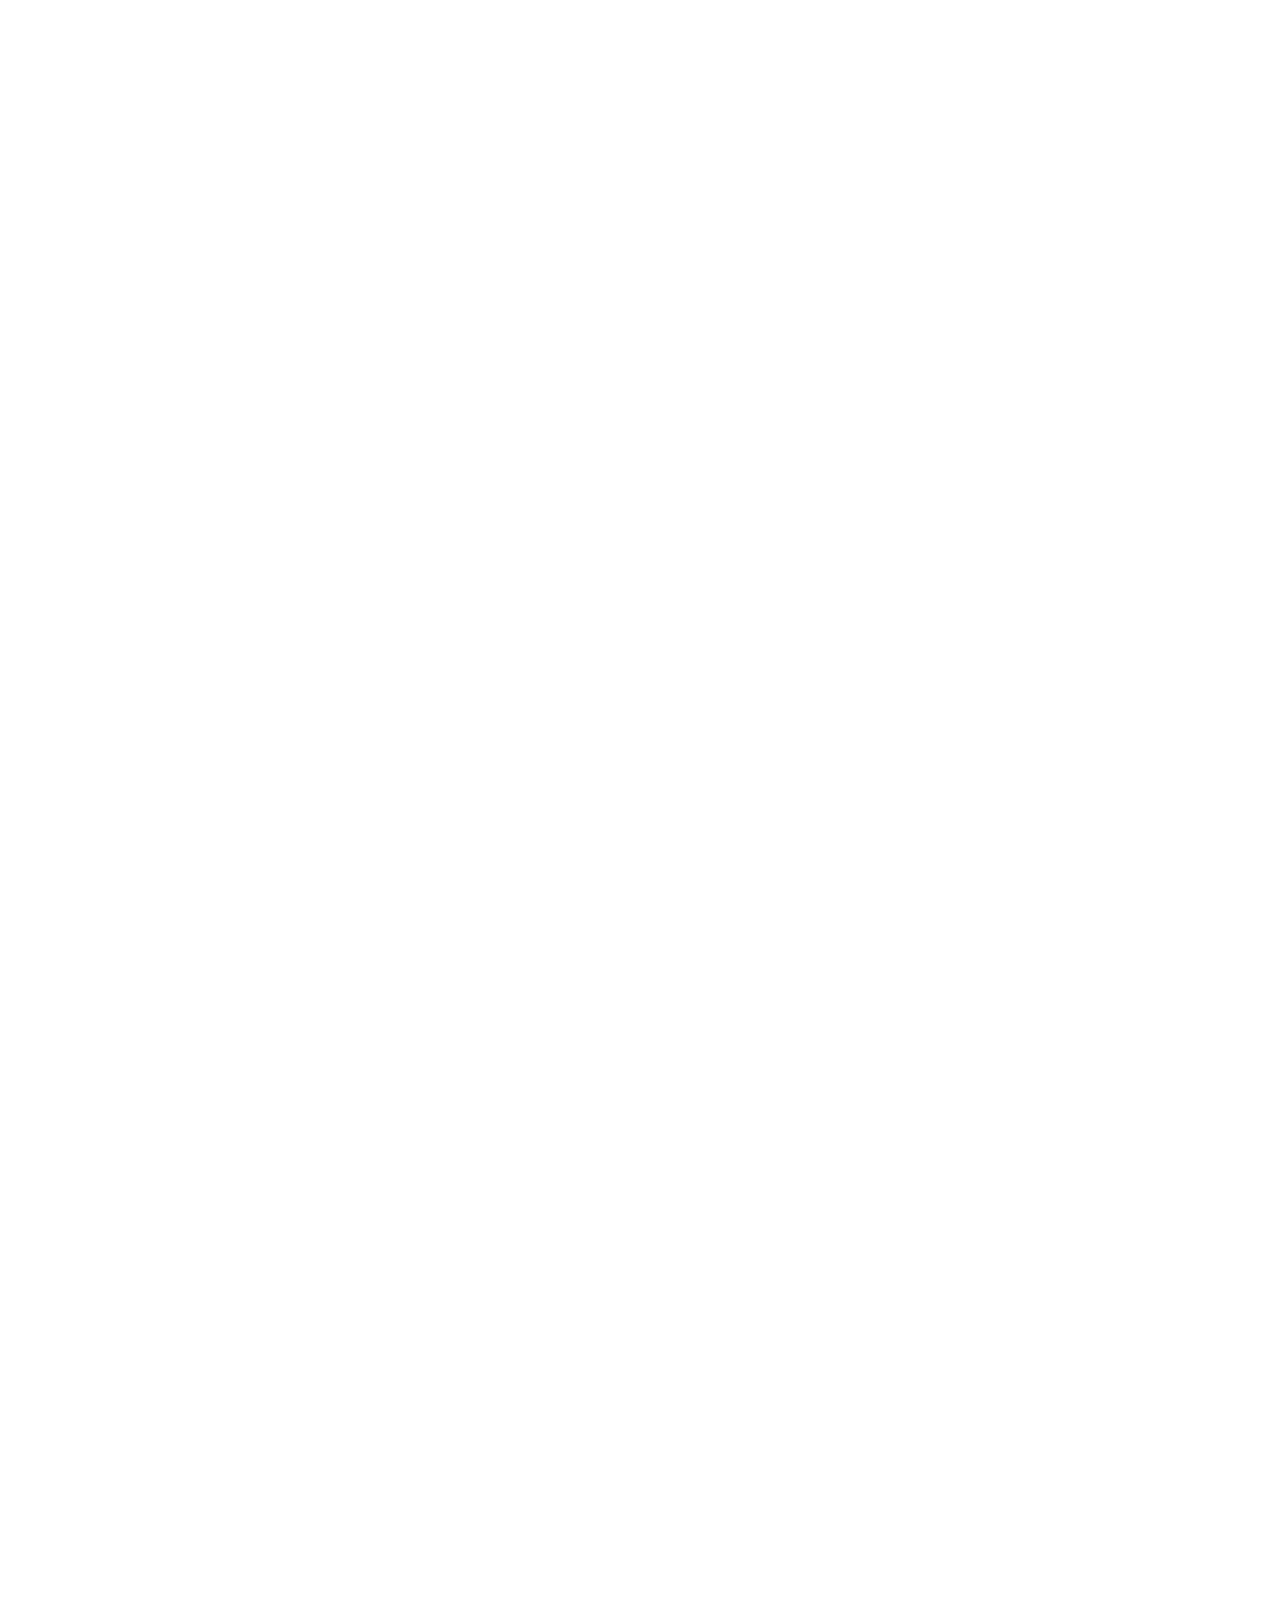
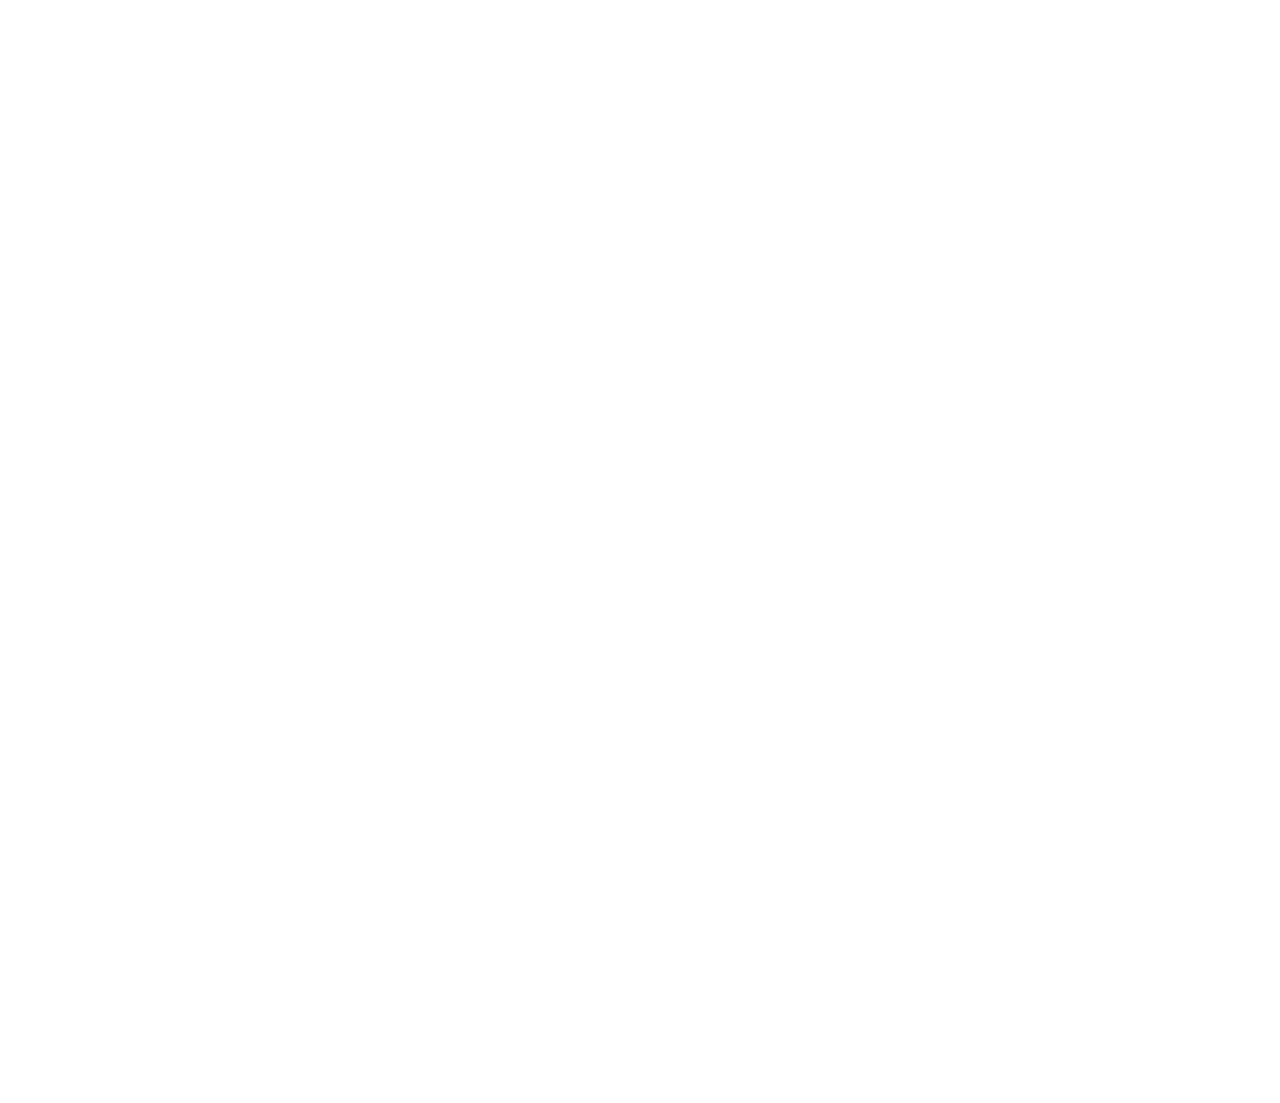
==== commit 2c282abd: "remove digits.net" ====
--- a/index.html
+++ b/index.html
@@ -16,7 +16,7 @@
         <meta name="theme-color" content="#dcd6b4">
         <script type="text/javascript" src="scripts/main.js"></script>
         <link rel="icon" sizes="192x192" href="./favicon.jpg">
-        <link rel="stylesheet" href="./css/main.css" type="text/css">
+        <link rel="stylesheet" href="/css/main.css" type="text/css">
 </head>
 
 <body>
@@ -27,13 +27,13 @@
 <a href="/index.html">
         <img src="/derived/home_cmp_expeditn010_hbtn_p.gif" onmouseover="this.src='/derived/home_cmp_expeditn010_hbtn_a.gif'" onmouseout="this.src='/derived/home_cmp_expeditn010_hbtn_p.gif'" alt="Home" id="MSFPnav1"/>
 </a>
-<a href="./attivita.html">
+<a href="/attivita.html">
         <img src="/derived/attivita.htm_cmp_expeditn010_hbtn.gif" onmouseover="this.src='/derived/attivita.htm_cmp_expeditn010_hbtn_a.gif'" onmouseout="this.src='/derived/attivita.htm_cmp_expeditn010_hbtn.gif'" alt="Attività" id="MSFPnav2"/>
 </a>
-<a href="iniziative.html">
+<a href="/iniziative.html">
         <img src="/derived/iniziative.htm_cmp_expeditn010_hbtn.gif" onmouseover="this.src='/derived/iniziative.htm_cmp_expeditn010_hbtn_a.gif'" onmouseout="this.src='/derived/iniziative.htm_cmp_expeditn010_hbtn.gif'" alt="Iniziative Culturali" id="MSFPnav3"/>
 </a>
-<a href="foto.html">
+<a href="/foto.html">
         <img src="/derived/banner_passive_foto.gif" onmouseover="this.src='/derived/banner_active_foto.gif'" onmouseout="this.src='/derived/banner_passive_foto.gif'" alt="Foto" id="MSFPnav4"/>
 </a>
 </div>
@@ -230,20 +230,16 @@
         <p><i>
         Alessandra e<br>Giovanni Villa
         </i><br/>"
-        <a href="fotografie/le%20menti.jpg">
-        le menti
-        </a>"</p>
+        <a href="fotografie/le%20menti.jpg">le menti</a>"
+	</br><p>Contatti: info@cascinaronco.it</p>
+	</p>
 </div>
 
 <div id="visitors">
         <p><span class="visitatori"><b><i>
         Visitatori dal<br>10 Novembre 2000<br></p>
-        <a href="https://www.digits.net" target="_blank">
-                <img src="https://counter.digits.net/?counter={9d0136a6-d225-d764-09e2-36186b3569d7}&template=simple" alt="Hit Counter by Digits" id="visitatori_img" border="0" height="20" width="75"/>
-        </a>
-        <!--<img height=20 hspace=4
-        src="https://counter.digits.com/wc/-d/4/nomecontatore" width=60 align=textTop
-        vspace=2> </i></b></span>-->
+	<!-- Don't use digits.net counter to not upset Google-->
+	88062
 </div>
 
 </footer>
--- a/css/main.css
+++ b/css/main.css
@@ -47,6 +47,8 @@
 	flex-wrap: wrap;
 	margin: 0 auto; }
 
+#main_nav_links a {
+	margin: 0px 5px; }
 
 span.ninethreezero {
   color: #993300;
@@ -98,7 +100,7 @@
 	height: 20px;
 	width: 75px; }
 footer p, footer a {
-  font-size: 18px; }
+  font-size: 22px; }
 div#gli_authori {
   width: 30%;
   float: left; }
